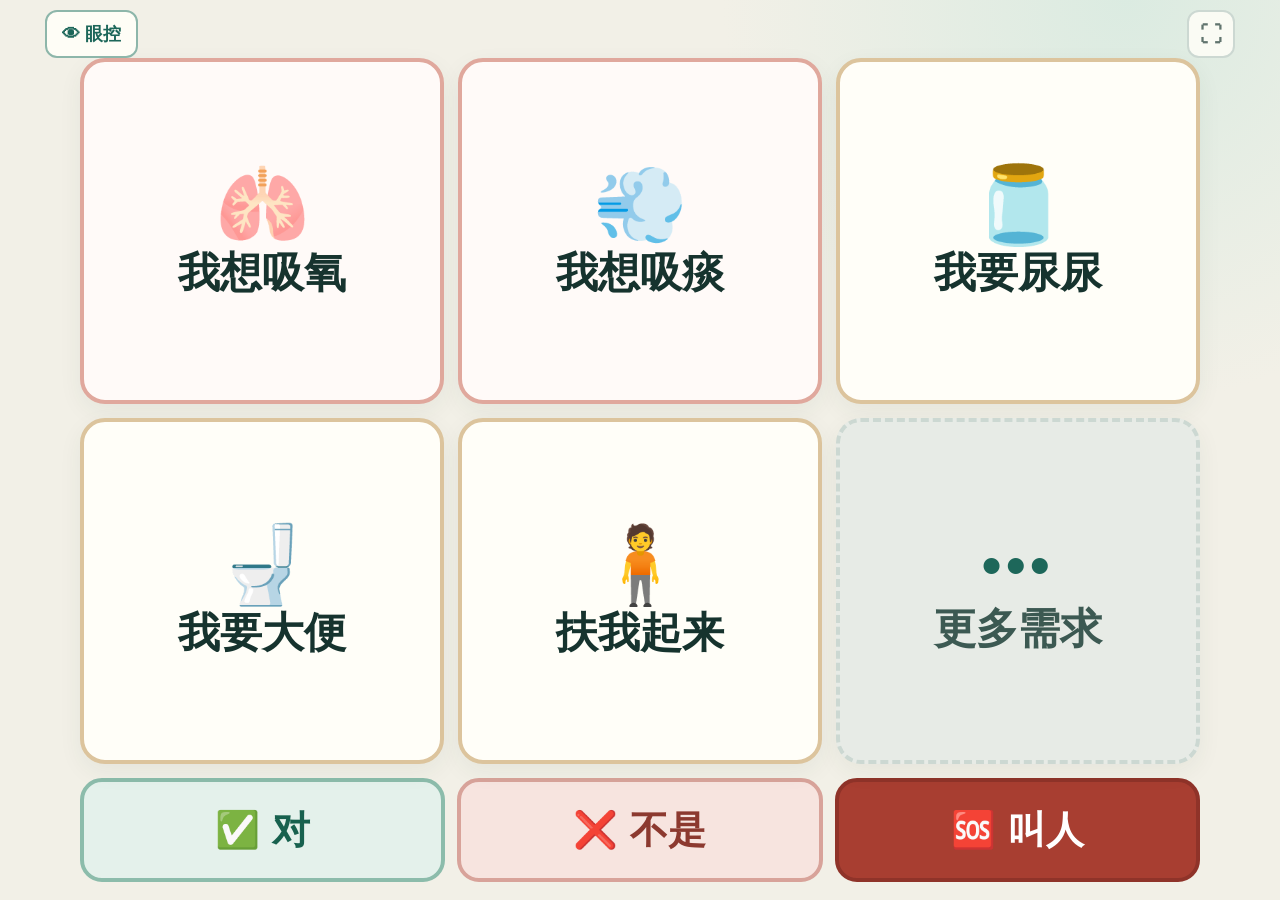
==== index.html @ ef8bb3d9 "Simplify full-site gaze and fill tablet pages" ====
<!doctype html>
<html lang="zh-CN">
  <head>
    <meta charset="UTF-8" />
    <meta name="viewport" content="width=device-width, initial-scale=1.0" />
    <meta name="theme-color" content="#1d675a" />
    <meta name="description" content="用大按钮帮助姥爷快速表达日常需求。" />
    <link rel="manifest" href="/manifest.webmanifest" />
    <link rel="icon" href="/favicon.svg" />
    <link rel="apple-touch-icon" href="/app-icon-192.png" />
    <title>姥爷沟通</title>
    <script type="module" crossorigin src="/assets/index-GemUg3LB.js"></script>
    <link rel="stylesheet" crossorigin href="/assets/index-DrWS9DlY.css">
  </head>
  <body>
    <div id="root"></div>
  </body>
</html>
---- assets/index-DrWS9DlY.css ----
/*! tailwindcss v4.2.1 | MIT License | https://tailwindcss.com */
@layer properties{@supports (((-webkit-hyphens:none)) and (not (margin-trim:inline))) or ((-moz-orient:inline) and (not (color:rgb(from red r g b)))){*,:before,:after,::backdrop{--tw-rotate-x:initial;--tw-rotate-y:initial;--tw-rotate-z:initial;--tw-skew-x:initial;--tw-skew-y:initial;--tw-border-style:solid;--tw-ordinal:initial;--tw-slashed-zero:initial;--tw-numeric-figure:initial;--tw-numeric-spacing:initial;--tw-numeric-fraction:initial;--tw-shadow:0 0 #0000;--tw-shadow-color:initial;--tw-shadow-alpha:100%;--tw-inset-shadow:0 0 #0000;--tw-inset-shadow-color:initial;--tw-inset-shadow-alpha:100%;--tw-ring-color:initial;--tw-ring-shadow:0 0 #0000;--tw-inset-ring-color:initial;--tw-inset-ring-shadow:0 0 #0000;--tw-ring-inset:initial;--tw-ring-offset-width:0px;--tw-ring-offset-color:#fff;--tw-ring-offset-shadow:0 0 #0000;--tw-outline-style:solid;--tw-blur:initial;--tw-brightness:initial;--tw-contrast:initial;--tw-grayscale:initial;--tw-hue-rotate:initial;--tw-invert:initial;--tw-opacity:initial;--tw-saturate:initial;--tw-sepia:initial;--tw-drop-shadow:initial;--tw-drop-shadow-color:initial;--tw-drop-shadow-alpha:100%;--tw-drop-shadow-size:initial;--tw-backdrop-blur:initial;--tw-backdrop-brightness:initial;--tw-backdrop-contrast:initial;--tw-backdrop-grayscale:initial;--tw-backdrop-hue-rotate:initial;--tw-backdrop-invert:initial;--tw-backdrop-opacity:initial;--tw-backdrop-saturate:initial;--tw-backdrop-sepia:initial;--tw-ease:initial}}}@layer theme{:root,:host{--font-sans:ui-sans-serif, system-ui, sans-serif, "Apple Color Emoji", "Segoe UI Emoji", "Segoe UI Symbol", "Noto Color Emoji";--font-mono:ui-monospace, SFMono-Regular, Menlo, Monaco, Consolas, "Liberation Mono", "Courier New", monospace;--color-white:#fff;--spacing:.25rem;--ease-in:cubic-bezier(.4, 0, 1, 1);--ease-out:cubic-bezier(0, 0, .2, 1);--ease-in-out:cubic-bezier(.4, 0, .2, 1);--default-transition-duration:.15s;--default-transition-timing-function:cubic-bezier(.4, 0, .2, 1);--default-font-family:var(--font-sans);--default-mono-font-family:var(--font-mono)}}@layer base{*,:after,:before,::backdrop{box-sizing:border-box;border:0 solid;margin:0;padding:0}::file-selector-button{box-sizing:border-box;border:0 solid;margin:0;padding:0}html,:host{-webkit-text-size-adjust:100%;tab-size:4;line-height:1.5;font-family:var(--default-font-family,ui-sans-serif, system-ui, sans-serif, "Apple Color Emoji", "Segoe UI Emoji", "Segoe UI Symbol", "Noto Color Emoji");font-feature-settings:var(--default-font-feature-settings,normal);font-variation-settings:var(--default-font-variation-settings,normal);-webkit-tap-highlight-color:transparent}hr{height:0;color:inherit;border-top-width:1px}abbr:where([title]){-webkit-text-decoration:underline dotted;text-decoration:underline dotted}h1,h2,h3,h4,h5,h6{font-size:inherit;font-weight:inherit}a{color:inherit;-webkit-text-decoration:inherit;-webkit-text-decoration:inherit;-webkit-text-decoration:inherit;-webkit-text-decoration:inherit;text-decoration:inherit}b,strong{font-weight:bolder}code,kbd,samp,pre{font-family:var(--default-mono-font-family,ui-monospace, SFMono-Regular, Menlo, Monaco, Consolas, "Liberation Mono", "Courier New", monospace);font-feature-settings:var(--default-mono-font-feature-settings,normal);font-variation-settings:var(--default-mono-font-variation-settings,normal);font-size:1em}small{font-size:80%}sub,sup{vertical-align:baseline;font-size:75%;line-height:0;position:relative}sub{bottom:-.25em}sup{top:-.5em}table{text-indent:0;border-color:inherit;border-collapse:collapse}:-moz-focusring{outline:auto}progress{vertical-align:baseline}summary{display:list-item}ol,ul,menu{list-style:none}img,svg,video,canvas,audio,iframe,embed,object{vertical-align:middle;display:block}img,video{max-width:100%;height:auto}button,input,select,optgroup,textarea{font:inherit;font-feature-settings:inherit;font-variation-settings:inherit;letter-spacing:inherit;color:inherit;opacity:1;background-color:#0000;border-radius:0}::file-selector-button{font:inherit;font-feature-settings:inherit;font-variation-settings:inherit;letter-spacing:inherit;color:inherit;opacity:1;background-color:#0000;border-radius:0}:where(select:is([multiple],[size])) optgroup{font-weight:bolder}:where(select:is([multiple],[size])) optgroup option{padding-inline-start:20px}::file-selector-button{margin-inline-end:4px}::placeholder{opacity:1}@supports (not ((-webkit-appearance:-apple-pay-button))) or (contain-intrinsic-size:1px){::placeholder{color:currentColor}@supports (color:color-mix(in lab, red, red)){::placeholder{color:color-mix(in oklab, currentcolor 50%, transparent)}}}textarea{resize:vertical}::-webkit-search-decoration{-webkit-appearance:none}::-webkit-date-and-time-value{min-height:1lh;text-align:inherit}::-webkit-datetime-edit{display:inline-flex}::-webkit-datetime-edit-fields-wrapper{padding:0}::-webkit-datetime-edit{padding-block:0}::-webkit-datetime-edit-year-field{padding-block:0}::-webkit-datetime-edit-month-field{padding-block:0}::-webkit-datetime-edit-day-field{padding-block:0}::-webkit-datetime-edit-hour-field{padding-block:0}::-webkit-datetime-edit-minute-field{padding-block:0}::-webkit-datetime-edit-second-field{padding-block:0}::-webkit-datetime-edit-millisecond-field{padding-block:0}::-webkit-datetime-edit-meridiem-field{padding-block:0}::-webkit-calendar-picker-indicator{line-height:1}:-moz-ui-invalid{box-shadow:none}button,input:where([type=button],[type=reset],[type=submit]){appearance:button}::file-selector-button{appearance:button}::-webkit-inner-spin-button{height:auto}::-webkit-outer-spin-button{height:auto}[hidden]:where(:not([hidden=until-found])){display:none!important}}@layer components;@layer utilities{.\@container{container-type:inline-size}.collapse{visibility:collapse}.invisible{visibility:hidden}.visible{visibility:visible}.absolute{position:absolute}.fixed{position:fixed}.relative{position:relative}.static{position:static}.sticky{position:sticky}.-start{inset-inline-start:calc(var(--spacing) * -1)}.start{inset-inline-start:var(--spacing)}.start\!{inset-inline-start:var(--spacing)!important}.-end{inset-inline-end:calc(var(--spacing) * -1)}.end{inset-inline-end:var(--spacing)}.end\!{inset-inline-end:var(--spacing)!important}.isolate{isolation:isolate}.isolate\!{isolation:isolate!important}.z-5{z-index:5}.container{width:100%}@media (width>=40rem){.container{max-width:40rem}}@media (width>=48rem){.container{max-width:48rem}}@media (width>=64rem){.container{max-width:64rem}}@media (width>=80rem){.container{max-width:80rem}}@media (width>=96rem){.container{max-width:96rem}}.m-1{margin:calc(var(--spacing) * 1)}.m-4{margin:calc(var(--spacing) * 4)}.m-9{margin:calc(var(--spacing) * 9)}.\!flex{display:flex!important}.block{display:block}.block\!{display:block!important}.contents{display:contents}.flex{display:flex}.flow-root{display:flow-root}.grid{display:grid}.hidden{display:none}.inline{display:inline}.inline\!{display:inline!important}.inline-block{display:inline-block}.inline-flex{display:inline-flex}.inline-grid{display:inline-grid}.inline-table{display:inline-table}.list-item{display:list-item}.table{display:table}.table\!{display:table!important}.table-caption{display:table-caption}.table-cell{display:table-cell}.table-column{display:table-column}.table-column-group{display:table-column-group}.table-footer-group{display:table-footer-group}.table-header-group{display:table-header-group}.table-row{display:table-row}.table-row-group{display:table-row-group}.h-2{height:calc(var(--spacing) * 2)}.h-3{height:calc(var(--spacing) * 3)}.h-4{height:calc(var(--spacing) * 4)}.h-6{height:calc(var(--spacing) * 6)}.h-8{height:calc(var(--spacing) * 8)}.h-min{height:min-content}.w-5{width:calc(var(--spacing) * 5)}.flex-shrink,.shrink{flex-shrink:1}.flex-grow,.grow{flex-grow:1}.border-collapse{border-collapse:collapse}.transform{transform:var(--tw-rotate-x,) var(--tw-rotate-y,) var(--tw-rotate-z,) var(--tw-skew-x,) var(--tw-skew-y,)}.transform\!{transform:var(--tw-rotate-x,) var(--tw-rotate-y,) var(--tw-rotate-z,) var(--tw-skew-x,) var(--tw-skew-y,)!important}.resize{resize:both}.flex-wrap{flex-wrap:wrap}.self-end{align-self:flex-end}.self-start{align-self:flex-start}.truncate{text-overflow:ellipsis;white-space:nowrap;overflow:hidden}.rounded{border-radius:.25rem}.border{border-style:var(--tw-border-style);border-width:1px}.bg-white{background-color:var(--color-white)}.mask-repeat{-webkit-mask-repeat:repeat;mask-repeat:repeat}.p-0{padding:calc(var(--spacing) * 0)}.p-1{padding:calc(var(--spacing) * 1)}.p-2{padding:calc(var(--spacing) * 2)}.p-3{padding:calc(var(--spacing) * 3)}.p-4{padding:calc(var(--spacing) * 4)}.p-5{padding:calc(var(--spacing) * 5)}.p-6{padding:calc(var(--spacing) * 6)}.p-9{padding:calc(var(--spacing) * 9)}.p-42{padding:calc(var(--spacing) * 42)}.text-wrap{text-wrap:wrap}.break-all{word-break:break-all}.capitalize{text-transform:capitalize}.lowercase{text-transform:lowercase}.uppercase{text-transform:uppercase}.italic{font-style:italic}.diagonal-fractions{--tw-numeric-fraction:diagonal-fractions;font-variant-numeric:var(--tw-ordinal,) var(--tw-slashed-zero,) var(--tw-numeric-figure,) var(--tw-numeric-spacing,) var(--tw-numeric-fraction,)}.lining-nums{--tw-numeric-figure:lining-nums;font-variant-numeric:var(--tw-ordinal,) var(--tw-slashed-zero,) var(--tw-numeric-figure,) var(--tw-numeric-spacing,) var(--tw-numeric-fraction,)}.oldstyle-nums{--tw-numeric-figure:oldstyle-nums;font-variant-numeric:var(--tw-ordinal,) var(--tw-slashed-zero,) var(--tw-numeric-figure,) var(--tw-numeric-spacing,) var(--tw-numeric-fraction,)}.ordinal{--tw-ordinal:ordinal;font-variant-numeric:var(--tw-ordinal,) var(--tw-slashed-zero,) var(--tw-numeric-figure,) var(--tw-numeric-spacing,) var(--tw-numeric-fraction,)}.proportional-nums{--tw-numeric-spacing:proportional-nums;font-variant-numeric:var(--tw-ordinal,) var(--tw-slashed-zero,) var(--tw-numeric-figure,) var(--tw-numeric-spacing,) var(--tw-numeric-fraction,)}.slashed-zero{--tw-slashed-zero:slashed-zero;font-variant-numeric:var(--tw-ordinal,) var(--tw-slashed-zero,) var(--tw-numeric-figure,) var(--tw-numeric-spacing,) var(--tw-numeric-fraction,)}.stacked-fractions{--tw-numeric-fraction:stacked-fractions;font-variant-numeric:var(--tw-ordinal,) var(--tw-slashed-zero,) var(--tw-numeric-figure,) var(--tw-numeric-spacing,) var(--tw-numeric-fraction,)}.tabular-nums{--tw-numeric-spacing:tabular-nums;font-variant-numeric:var(--tw-ordinal,) var(--tw-slashed-zero,) var(--tw-numeric-figure,) var(--tw-numeric-spacing,) var(--tw-numeric-fraction,)}.line-through{text-decoration-line:line-through}.overline{text-decoration-line:overline}.underline{text-decoration-line:underline}.antialiased{-webkit-font-smoothing:antialiased;-moz-osx-font-smoothing:grayscale}.subpixel-antialiased{-webkit-font-smoothing:auto;-moz-osx-font-smoothing:auto}.shadow{--tw-shadow:0 1px 3px 0 var(--tw-shadow-color,#0000001a), 0 1px 2px -1px var(--tw-shadow-color,#0000001a);box-shadow:var(--tw-inset-shadow), var(--tw-inset-ring-shadow), var(--tw-ring-offset-shadow), var(--tw-ring-shadow), var(--tw-shadow)}.ring{--tw-ring-shadow:var(--tw-ring-inset,) 0 0 0 calc(1px + var(--tw-ring-offset-width)) var(--tw-ring-color,currentcolor);box-shadow:var(--tw-inset-shadow), var(--tw-inset-ring-shadow), var(--tw-ring-offset-shadow), var(--tw-ring-shadow), var(--tw-shadow)}.outline{outline-style:var(--tw-outline-style);outline-width:1px}.blur{--tw-blur:blur(8px);filter:var(--tw-blur,) var(--tw-brightness,) var(--tw-contrast,) var(--tw-grayscale,) var(--tw-hue-rotate,) var(--tw-invert,) var(--tw-saturate,) var(--tw-sepia,) var(--tw-drop-shadow,)}.drop-shadow{--tw-drop-shadow-size:drop-shadow(0 1px 2px var(--tw-drop-shadow-color,#0000001a)) drop-shadow(0 1px 1px var(--tw-drop-shadow-color,#0000000f));--tw-drop-shadow:drop-shadow(0 1px 2px #0000001a) drop-shadow(0 1px 1px #0000000f);filter:var(--tw-blur,) var(--tw-brightness,) var(--tw-contrast,) var(--tw-grayscale,) var(--tw-hue-rotate,) var(--tw-invert,) var(--tw-saturate,) var(--tw-sepia,) var(--tw-drop-shadow,)}.grayscale{--tw-grayscale:grayscale(100%);filter:var(--tw-blur,) var(--tw-brightness,) var(--tw-contrast,) var(--tw-grayscale,) var(--tw-hue-rotate,) var(--tw-invert,) var(--tw-saturate,) var(--tw-sepia,) var(--tw-drop-shadow,)}.invert{--tw-invert:invert(100%);filter:var(--tw-blur,) var(--tw-brightness,) var(--tw-contrast,) var(--tw-grayscale,) var(--tw-hue-rotate,) var(--tw-invert,) var(--tw-saturate,) var(--tw-sepia,) var(--tw-drop-shadow,)}.sepia{--tw-sepia:sepia(100%);filter:var(--tw-blur,) var(--tw-brightness,) var(--tw-contrast,) var(--tw-grayscale,) var(--tw-hue-rotate,) var(--tw-invert,) var(--tw-saturate,) var(--tw-sepia,) var(--tw-drop-shadow,)}.\!filter{filter:var(--tw-blur,) var(--tw-brightness,) var(--tw-contrast,) var(--tw-grayscale,) var(--tw-hue-rotate,) var(--tw-invert,) var(--tw-saturate,) var(--tw-sepia,) var(--tw-drop-shadow,)!important}.filter{filter:var(--tw-blur,) var(--tw-brightness,) var(--tw-contrast,) var(--tw-grayscale,) var(--tw-hue-rotate,) var(--tw-invert,) var(--tw-saturate,) var(--tw-sepia,) var(--tw-drop-shadow,)}.filter\!{filter:var(--tw-blur,) var(--tw-brightness,) var(--tw-contrast,) var(--tw-grayscale,) var(--tw-hue-rotate,) var(--tw-invert,) var(--tw-saturate,) var(--tw-sepia,) var(--tw-drop-shadow,)!important}.backdrop-filter{-webkit-backdrop-filter:var(--tw-backdrop-blur,) var(--tw-backdrop-brightness,) var(--tw-backdrop-contrast,) var(--tw-backdrop-grayscale,) var(--tw-backdrop-hue-rotate,) var(--tw-backdrop-invert,) var(--tw-backdrop-opacity,) var(--tw-backdrop-saturate,) var(--tw-backdrop-sepia,);backdrop-filter:var(--tw-backdrop-blur,) var(--tw-backdrop-brightness,) var(--tw-backdrop-contrast,) var(--tw-backdrop-grayscale,) var(--tw-backdrop-hue-rotate,) var(--tw-backdrop-invert,) var(--tw-backdrop-opacity,) var(--tw-backdrop-saturate,) var(--tw-backdrop-sepia,)}.transition{transition-property:color,background-color,border-color,outline-color,text-decoration-color,fill,stroke,--tw-gradient-from,--tw-gradient-via,--tw-gradient-to,opacity,box-shadow,transform,translate,scale,rotate,filter,-webkit-backdrop-filter,backdrop-filter,display,content-visibility,overlay,pointer-events;transition-timing-function:var(--tw-ease,var(--default-transition-timing-function));transition-duration:var(--tw-duration,var(--default-transition-duration))}.ease-in{--tw-ease:var(--ease-in);transition-timing-function:var(--ease-in)}.ease-in-out{--tw-ease:var(--ease-in-out);transition-timing-function:var(--ease-in-out)}.ease-out{--tw-ease:var(--ease-out);transition-timing-function:var(--ease-out)}.will-change-transform{will-change:transform}.\[area\:\%dx\%d\]{area:%dx%d}.\[arq\:�\]{arq:�}.\[channels\:�\]{channels:�}.\[code\:�\]{code:�}.\[crc\:\%u\]{crc:%u}.\[ip\:port_cnt_gap_timeout_pktsize\]{ip:port cnt gap timeout pktsize}.\[type\:�\]{type:�}.\[uid\:�\]{uid:�}.\[value\:�\]{value:�}}:root{--ink:#16332e;--muted:#65756f;--paper:#f2f0e7;--card:#fffef8;--line:#ccd8d2;--green:#1d675a;--green-dark:#123f38;--green-soft:#dcece5;--red:#a83e31}*{box-sizing:border-box}html{background:var(--paper);min-height:100%}body{min-height:100%;color:var(--ink);background:var(--paper);margin:0;font-family:Arial,PingFang SC,Microsoft YaHei,sans-serif}button{font:inherit;color:inherit;cursor:pointer;-webkit-tap-highlight-color:transparent;touch-action:manipulation}button:focus-visible{outline-offset:4px;outline:6px solid #f0b83e}.communicator-shell{min-height:100dvh;padding:58px clamp(14px,3.5vw,46px) max(18px,env(safe-area-inset-bottom));background:radial-gradient(circle at 88% 0%, #d6eae0d1, transparent 28%), var(--paper);position:relative}.communicator-shell.home-view{flex-direction:column;height:100dvh;min-height:0;display:flex;overflow:hidden}.fullscreen-control{z-index:5;border:2px solid var(--line);color:#61746e;background:#fffef8d6;border-radius:12px;width:48px;height:48px;padding:0;font-size:22px;font-weight:900;position:absolute;top:10px;right:clamp(14px,3.5vw,46px)}.eye-control{z-index:5;min-height:48px;color:var(--green);background:#fffef8eb;border:2px solid #8db6aa;border-radius:12px;padding:0 15px;font-size:18px;font-weight:900;position:absolute;top:10px;left:clamp(14px,3.5vw,46px)}.eye-chooser{z-index:75;color:#fff;background:#051814e6;place-items:center;padding:18px;display:grid;position:fixed;inset:0}.eye-chooser-card{background:#102d29;border:3px solid #82a79f;border-radius:28px;width:min(920px,96vw);padding:clamp(18px,3vw,32px)}.eye-chooser-card header{justify-content:space-between;align-items:center;gap:14px;display:flex}.eye-chooser-card h2{margin:0;font-size:clamp(28px,4vw,42px)}.eye-chooser-card header button{color:#173c35;background:#fff;border:2px solid #fff;border-radius:15px;min-height:56px;padding:0 22px;font-weight:900}.eye-engine-grid{grid-template-columns:repeat(3,minmax(0,1fr));gap:14px;margin-top:22px;display:grid}.eye-engine-grid button{color:#16332e;background:#f7f6ef;border:4px solid #82a79f;border-radius:23px;flex-direction:column;justify-content:center;align-items:center;gap:12px;min-height:180px;padding:18px;display:flex}.eye-engine-grid button.recommended{background:#fff8da;border-color:#f3c246}.eye-engine-grid strong{font-size:clamp(24px,3vw,34px)}.eye-engine-grid span{color:#526961;font-size:17px;font-weight:800}.eye-chooser-card p{text-align:center;margin:18px 0 0;font-weight:800}.home-grid{grid-template-rows:repeat(3,minmax(170px,1fr));grid-template-columns:repeat(2,minmax(0,1fr));gap:14px;max-width:1120px;margin:0 auto;display:grid}.home-view .home-grid{flex:auto;grid-template-rows:repeat(3,minmax(0,1fr));width:100%;min-height:0}.home-view .quick-answers{flex:none;width:100%}.home-view .intent-card{min-height:0}.intent-card{border:4px solid var(--line);background:var(--card);border-radius:25px;flex-direction:column;justify-content:center;align-items:center;gap:7px;min-height:170px;padding:17px;transition:transform 80ms,border-color .14s,background .14s;display:flex;position:relative;overflow:hidden;box-shadow:0 8px 24px #1f3d350f}.intent-card:active{transform:scale(.982)}.intent-card strong{font-size:clamp(28px,4.5vw,42px);line-height:1.08}.intent-picture{place-items:center;min-height:68px;font-size:clamp(52px,8vw,76px);line-height:1;display:grid}.intent-card.urgent{background:#fffaf8;border-color:#e0a89d}.intent-card.warm{border-color:#dcc49d}.intent-card.cool{border-color:#aacbd7}.intent-card.more-card{color:#3c5952;background:#e7ebe6;border-style:dashed}.more-card .intent-picture{color:var(--green);letter-spacing:.08em;font-size:56px;font-weight:900}.quick-answers{grid-template-columns:repeat(3,minmax(0,1fr));gap:12px;max-width:1120px;margin:14px auto 0;display:grid}.quick{background:var(--card);border:4px solid;border-radius:22px;justify-content:center;align-items:center;gap:12px;min-height:104px;display:flex}.quick span{font-size:36px}.quick strong{font-size:clamp(28px,3.8vw,38px)}.quick.yes{color:#17614e;background:#e4f1eb;border-color:#8cbcab}.quick.no{color:#8c392f;background:#f7e4df;border-color:#d8a39a}.quick.help{color:#fff;background:var(--red);border-color:#8f3329}.more-view{max-width:1120px;margin:18px auto 0}.hierarchy-header{align-items:center;gap:18px;min-height:60px;margin-bottom:16px;padding-right:48px;display:flex}.hierarchy-header button{min-height:68px;color:var(--green);background:var(--card);border:3px solid #8db6aa;border-radius:17px;padding:0 22px;font-size:22px;font-weight:900}.hierarchy-nav{gap:9px;display:flex}.hierarchy-header h1{letter-spacing:-.04em;margin:0;font-size:clamp(34px,5vw,52px)}.category-grid{grid-template-columns:repeat(2,minmax(0,1fr));gap:14px;display:grid}.category-card{border:4px solid var(--line);background:var(--card);border-radius:24px;flex-direction:column;justify-content:center;align-items:center;gap:8px;min-height:175px;padding:18px;display:flex}.category-card>span{font-size:clamp(48px,7vw,68px);line-height:1}.category-card strong{font-size:clamp(25px,4vw,36px)}.directory-grid{grid-template-columns:repeat(3,minmax(0,1fr));gap:12px;display:grid}.intent-card.compact{min-height:158px;padding:14px}.intent-card.compact .intent-picture{min-height:54px;font-size:48px}.intent-card.compact strong{font-size:clamp(20px,2.7vw,28px)}.expression-screen{z-index:50;color:#fff;background:#123f38;flex-direction:column;justify-content:space-between;align-items:center;padding:clamp(22px,5vw,64px);display:flex;position:fixed;inset:0}.expression-screen.urgent{background:#842f26}.expression-screen.cool{background:#245b70}.expression-screen.warm{background:#714b1c}.expression-screen.yes{background:#145c49}.expression-screen.no{background:#813229}.expression-content{text-align:center;flex-direction:column;flex:1;justify-content:center;align-items:center;width:100%;display:flex}.expression-picture{margin:2vh 0;font-size:clamp(100px,23vh,210px);line-height:1}.expression-content h2{letter-spacing:-.045em;max-width:1100px;margin:0;font-size:clamp(52px,9vw,112px);line-height:1.06}.expression-actions{grid-template-columns:1fr 1fr;gap:12px;width:100%;max-width:900px;display:grid}.expression-actions button{border:3px solid #fff;border-radius:20px;min-height:80px;font-size:clamp(20px,2.8vw,31px);font-weight:900}.repeat-speech{color:#155243;background:#fff}.return-from-expression{color:#422d08;background:#f2c44f;border-color:#f2c44f!important}.eye-screen{z-index:80;color:#fff;background:#102d29;min-height:100dvh;padding:64px 18px 18px;position:fixed;inset:0;overflow:hidden}.eye-header{z-index:10;justify-content:space-between;align-items:center;gap:12px;display:flex;position:absolute;top:10px;left:18px;right:18px}.eye-header>div{align-items:center;gap:12px;display:flex}.eye-header strong{font-size:23px}.eye-header button{color:#173c35;background:#fff;border:2px solid #fff;border-radius:13px;min-height:46px;padding:0 16px;font-weight:900}.eye-header-actions{gap:8px;display:flex}.face-status{color:#ffe5df;background:#7c342d;border-radius:999px;padding:5px 10px;font-size:14px;font-weight:900}.face-status.found{color:#123f38;background:#bfe9d7}.eye-camera{z-index:2;object-fit:cover;background:#071a17;border:3px solid #ffffffdb;border-radius:14px;width:128px;height:84px;position:absolute;top:68px;left:50%;transform:translate(-50%)scaleX(-1)}.eye-message{z-index:3;text-align:center;color:#fff;background:#041411d6;border-radius:999px;max-width:72vw;padding:7px 14px;font-size:16px;font-weight:900;position:absolute;top:158px;left:50%;transform:translate(-50%)}.eye-message.announcement{background:#123f38;border:3px solid #f2c44f;border-radius:18px;max-width:86vw;padding:10px 22px;font-size:clamp(24px,3.6vw,38px)}.eye-zones{grid-template-rows:repeat(2,minmax(0,1fr));grid-template-columns:repeat(2,minmax(0,1fr));gap:14px;height:100%;display:grid;position:relative}.eye-horizontal .eye-zones{grid-template-rows:minmax(0,1fr);grid-template-columns:repeat(4,minmax(0,1fr))}.eye-horizontal .eye-zone>strong{text-align:center;max-width:100%;font-size:clamp(22px,2.7vw,34px)}.eye-stable.eye-grid-3 .eye-zones{grid-template-rows:repeat(3,minmax(0,1fr));grid-template-columns:repeat(3,minmax(0,1fr));gap:9px}.eye-stable.eye-grid-3 .eye-zone{border-radius:19px}.eye-stable.eye-grid-3 .eye-zone>span{font-size:clamp(30px,5.5vh,48px)}.eye-stable.eye-grid-3 .eye-zone>strong{text-align:center;font-size:clamp(20px,2.5vw,30px)}.eye-zone{color:#16332e;background:#f7f6ef;border:4px solid #82a79f;border-radius:26px;flex-direction:column;justify-content:center;align-items:center;gap:6px;transition:opacity .15s,border-color .15s,box-shadow .15s;display:flex;position:relative;overflow:hidden}.eye-zone>span{font-size:clamp(44px,7vh,70px);line-height:1}.eye-zone>strong{font-size:clamp(25px,4vw,42px)}.eye-zone.dimmed{opacity:.3}.eye-zone.calibrating{border-color:#f3c246;box-shadow:inset 0 0 0 7px #f3c24657}.eye-zone.focused{border-color:#4ce0ad;box-shadow:inset 0 0 0 8px #4ce0ad57}.eye-zone.disabled{opacity:.38}.eye-target{background:#173c35;border:7px solid #f3c246;border-radius:50%;width:34px;height:34px;position:absolute;top:50%;left:50%;transform:translate(-50%,-50%);box-shadow:0 0 0 7px #ffffffe6}.eye-cursor{z-index:6;pointer-events:none;background:#16d99a;border:7px solid #fff;border-radius:50%;width:38px;height:38px;transition:left 40ms linear,top 40ms linear;position:absolute;transform:translate(-50%,-50%);box-shadow:0 3px 16px #00000080}.eye-progress{background:#cbd8d2;border-radius:999px;height:11px;position:absolute;bottom:14px;left:16px;right:16px;overflow:hidden}.eye-progress i{border-radius:inherit;background:#1c8b70;height:100%;transition:width 60ms linear;display:block}.eye-start-panel{z-index:4;text-align:center;background:#051814bd;flex-direction:column;justify-content:center;align-items:center;gap:14px;padding:24px;display:flex;position:absolute;inset:0}.eye-start{color:#123f38;background:#f2c44f;border:4px solid #fff;border-radius:24px;min-width:min(420px,80vw);min-height:92px;font-size:34px;font-weight:900}.eye-start-panel small{max-width:650px;font-size:16px;line-height:1.5}.eye-loading{z-index:4;background:#051814c7;place-items:center;font-size:30px;font-weight:900;display:grid;position:absolute;inset:0}.lab-calibration{z-index:1;pointer-events:none;background:#05181461;position:absolute;inset:0}.phase-calibrating .eye-zones{opacity:.58}.lab-calibration>strong{background:#0000008f;border-radius:999px;padding:7px 14px;position:absolute;bottom:20px;left:50%;transform:translate(-50%)}.lab-target{z-index:2;background:#f3c246;border:8px solid #fff;border-radius:50%;width:58px;height:58px;position:absolute;overflow:hidden;transform:translate(-50%,-50%);box-shadow:0 4px 24px #0000008c}.lab-target i{transform-origin:0;background:#16d99a;height:11px;position:absolute;bottom:0;left:0;right:0}.webgazer-placeholder{display:none}#webgazerVideoContainer{background:#071a17;border:3px solid #ffffffdb;border-radius:14px;transform:translate(-50%);z-index:6!important;width:128px!important;height:84px!important;top:68px!important;left:50%!important;overflow:hidden!important}#webgazerVideoFeed,#webgazerVideoCanvas,#webgazerFaceOverlay,#webgazerFaceFeedbackBox{object-fit:cover!important;width:128px!important;height:84px!important}.eye-experimental .eye-zone{cursor:pointer}.eye-experimental.eye-grid-3 .eye-zones{grid-template-rows:repeat(3,minmax(0,1fr));grid-template-columns:repeat(3,minmax(0,1fr));gap:9px}.eye-experimental.eye-grid-3 .eye-zone{border-radius:19px}.eye-experimental.eye-grid-3 .eye-zone>span{font-size:clamp(30px,5.5vh,48px)}.eye-experimental.eye-grid-3 .eye-zone>strong{text-align:center;font-size:clamp(20px,2.5vw,30px)}@media (width>=900px){.communicator-shell{height:100vh;overflow:auto}.category-grid{grid-template-columns:repeat(4,minmax(0,1fr))}}@media (orientation:landscape) and (width>=700px),(width>=900px){.home-view .home-grid{grid-template-rows:repeat(2,minmax(0,1fr));grid-template-columns:repeat(3,minmax(0,1fr))}}@media (orientation:landscape) and (width>=700px){.communicator-shell.more-shell{flex-direction:column;height:100dvh;min-height:0;display:flex;overflow:hidden}.more-shell .more-view{flex-direction:column;flex:auto;width:100%;min-height:0;display:flex}.more-shell .category-grid,.more-shell .directory-grid{flex:auto;grid-auto-rows:minmax(0,1fr);min-height:0}.more-shell .category-card,.more-shell .intent-card.compact{min-height:0}}@media (width<=720px){.communicator-shell{padding:54px 10px 22px}.fullscreen-control{top:7px;right:10px}.eye-control{top:7px;left:10px}.home-grid{grid-template-rows:repeat(3,minmax(128px,1fr));gap:9px}.intent-card{border-width:3px;border-radius:18px;min-height:128px;padding:10px}.intent-picture{min-height:47px;font-size:43px}.intent-card strong{font-size:clamp(23px,7vw,31px)}.more-card .intent-picture{font-size:41px}.quick-answers{gap:7px;margin-top:9px}.quick{border-radius:18px;gap:7px;min-height:84px}.quick span{font-size:28px}.quick strong{font-size:27px}.more-view{margin-top:0}.hierarchy-header{gap:10px;min-height:48px;margin-bottom:10px;padding-right:42px}.hierarchy-header button{min-height:62px;padding:0 16px;font-size:19px}.hierarchy-nav{gap:6px}.hierarchy-header h1{font-size:30px}.category-grid{gap:9px}.category-card{border-width:3px;border-radius:18px;min-height:132px;padding:10px}.category-card>span{font-size:42px}.category-card strong{font-size:23px}.directory-grid{grid-template-columns:repeat(2,minmax(0,1fr));gap:9px}.intent-card.compact{min-height:130px}.intent-card.compact .intent-picture{min-height:44px;font-size:40px}.intent-card.compact strong{font-size:clamp(20px,5.8vw,26px)}.expression-screen{padding:18px 11px}.expression-picture{font-size:min(30vw,125px)}.expression-content h2{font-size:clamp(44px,13vw,68px)}.expression-actions{gap:8px}.expression-actions button{border-radius:15px;min-height:62px;font-size:18px}.eye-engine-grid{grid-template-columns:1fr;gap:9px}.eye-engine-grid button{min-height:105px}}@media (orientation:landscape) and (height<=620px){.eye-chooser-card{padding:14px 20px}.eye-chooser-card h2{font-size:28px}.eye-engine-grid{grid-template-columns:repeat(3,minmax(0,1fr));gap:9px;margin-top:12px}.eye-engine-grid button{min-height:130px;padding:10px}.eye-engine-grid strong{font-size:22px}.eye-engine-grid span{font-size:14px}.eye-chooser-card p{margin-top:10px;font-size:14px}.quick{min-height:92px}.hierarchy-header button{min-height:60px}.eye-screen{padding:58px 12px 12px}.eye-header{top:6px;left:12px;right:12px}.eye-header button{min-height:44px;padding:0 12px}.eye-camera{width:104px;height:68px;top:58px}#webgazerVideoContainer{width:104px!important;height:68px!important;top:58px!important}#webgazerVideoFeed,#webgazerVideoCanvas,#webgazerFaceOverlay,#webgazerFaceFeedbackBox{width:104px!important;height:68px!important}.eye-message{font-size:14px;top:130px}.eye-zones{gap:9px}.eye-horizontal .eye-zone>strong{font-size:clamp(20px,3.1vw,28px)}.eye-zone{border-radius:19px}.eye-zone>span{font-size:clamp(34px,8vh,50px)}.eye-progress{height:8px;bottom:9px}}@media (prefers-reduced-motion:reduce){.intent-card{transition:none}}@property --tw-rotate-x{syntax:"*";inherits:false}@property --tw-rotate-y{syntax:"*";inherits:false}@property --tw-rotate-z{syntax:"*";inherits:false}@property --tw-skew-x{syntax:"*";inherits:false}@property --tw-skew-y{syntax:"*";inherits:false}@property --tw-border-style{syntax:"*";inherits:false;initial-value:solid}@property --tw-ordinal{syntax:"*";inherits:false}@property --tw-slashed-zero{syntax:"*";inherits:false}@property --tw-numeric-figure{syntax:"*";inherits:false}@property --tw-numeric-spacing{syntax:"*";inherits:false}@property --tw-numeric-fraction{syntax:"*";inherits:false}@property --tw-shadow{syntax:"*";inherits:false;initial-value:0 0 #0000}@property --tw-shadow-color{syntax:"*";inherits:false}@property --tw-shadow-alpha{syntax:"<percentage>";inherits:false;initial-value:100%}@property --tw-inset-shadow{syntax:"*";inherits:false;initial-value:0 0 #0000}@property --tw-inset-shadow-color{syntax:"*";inherits:false}@property --tw-inset-shadow-alpha{syntax:"<percentage>";inherits:false;initial-value:100%}@property --tw-ring-color{syntax:"*";inherits:false}@property --tw-ring-shadow{syntax:"*";inherits:false;initial-value:0 0 #0000}@property --tw-inset-ring-color{syntax:"*";inherits:false}@property --tw-inset-ring-shadow{syntax:"*";inherits:false;initial-value:0 0 #0000}@property --tw-ring-inset{syntax:"*";inherits:false}@property --tw-ring-offset-width{syntax:"<length>";inherits:false;initial-value:0}@property --tw-ring-offset-color{syntax:"*";inherits:false;initial-value:#fff}@property --tw-ring-offset-shadow{syntax:"*";inherits:false;initial-value:0 0 #0000}@property --tw-outline-style{syntax:"*";inherits:false;initial-value:solid}@property --tw-blur{syntax:"*";inherits:false}@property --tw-brightness{syntax:"*";inherits:false}@property --tw-contrast{syntax:"*";inherits:false}@property --tw-grayscale{syntax:"*";inherits:false}@property --tw-hue-rotate{syntax:"*";inherits:false}@property --tw-invert{syntax:"*";inherits:false}@property --tw-opacity{syntax:"*";inherits:false}@property --tw-saturate{syntax:"*";inherits:false}@property --tw-sepia{syntax:"*";inherits:false}@property --tw-drop-shadow{syntax:"*";inherits:false}@property --tw-drop-shadow-color{syntax:"*";inherits:false}@property --tw-drop-shadow-alpha{syntax:"<percentage>";inherits:false;initial-value:100%}@property --tw-drop-shadow-size{syntax:"*";inherits:false}@property --tw-backdrop-blur{syntax:"*";inherits:false}@property --tw-backdrop-brightness{syntax:"*";inherits:false}@property --tw-backdrop-contrast{syntax:"*";inherits:false}@property --tw-backdrop-grayscale{syntax:"*";inherits:false}@property --tw-backdrop-hue-rotate{syntax:"*";inherits:false}@property --tw-backdrop-invert{syntax:"*";inherits:false}@property --tw-backdrop-opacity{syntax:"*";inherits:false}@property --tw-backdrop-saturate{syntax:"*";inherits:false}@property --tw-backdrop-sepia{syntax:"*";inherits:false}@property --tw-ease{syntax:"*";inherits:false}
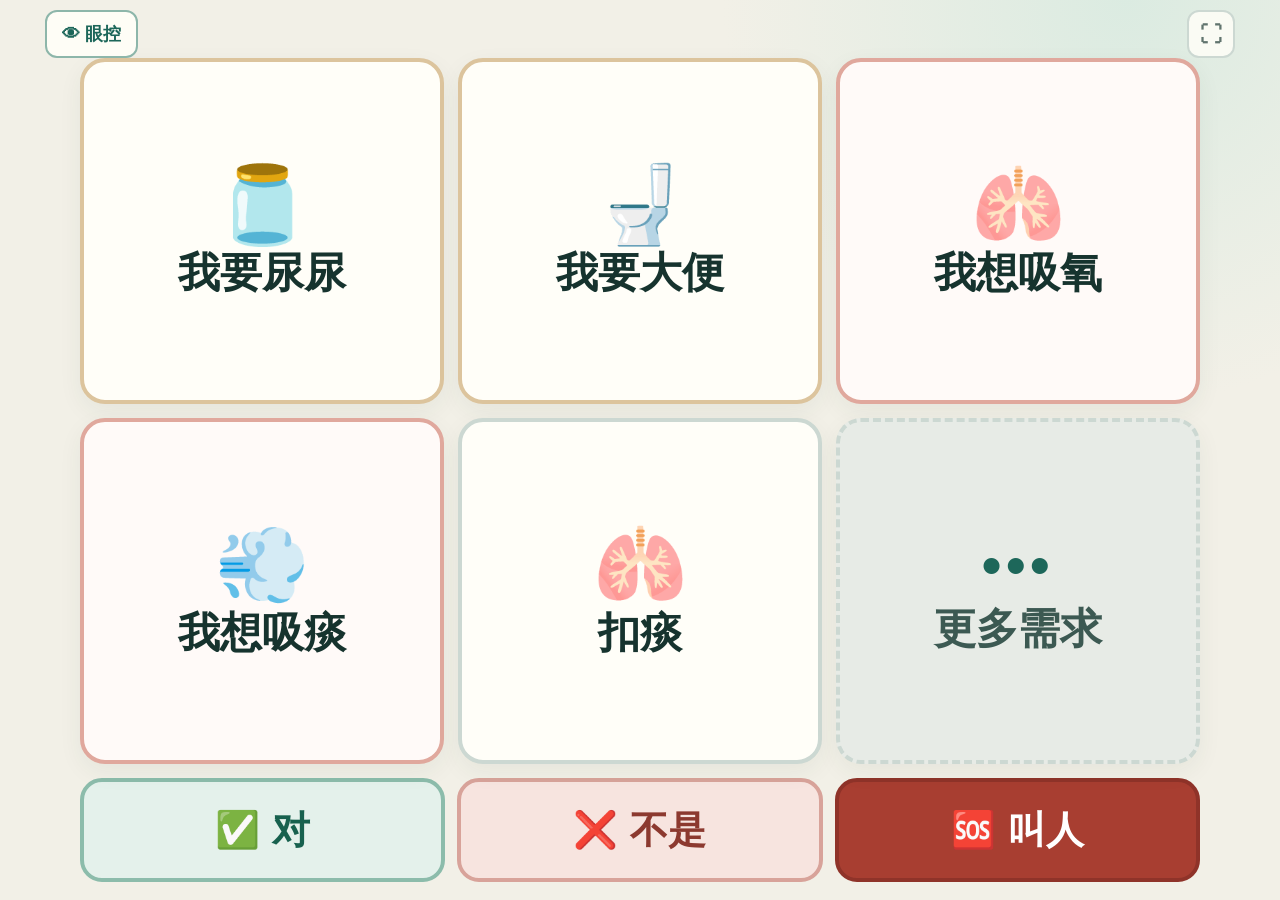
==== commit 6e30c238: "Prioritize common needs and add phlegm options" ====
--- a/index.html
+++ b/index.html
@@ -9,8 +9,8 @@
     <link rel="icon" href="/favicon.svg" />
     <link rel="apple-touch-icon" href="/app-icon-192.png" />
     <title>姥爷沟通</title>
-    <script type="module" crossorigin src="/assets/index-GemUg3LB.js"></script>
-    <link rel="stylesheet" crossorigin href="/assets/index-DrWS9DlY.css">
+    <script type="module" crossorigin src="/assets/index-DAnm1XNC.js"></script>
+    <link rel="stylesheet" crossorigin href="/assets/index-C_DIxkFl.css">
   </head>
   <body>
     <div id="root"></div>
--- a/assets/index-C_DIxkFl.css
+++ b/assets/index-C_DIxkFl.css
@@ -0,0 +1,2 @@
+/*! tailwindcss v4.2.1 | MIT License | https://tailwindcss.com */
+@layer properties{@supports (((-webkit-hyphens:none)) and (not (margin-trim:inline))) or ((-moz-orient:inline) and (not (color:rgb(from red r g b)))){*,:before,:after,::backdrop{--tw-rotate-x:initial;--tw-rotate-y:initial;--tw-rotate-z:initial;--tw-skew-x:initial;--tw-skew-y:initial;--tw-border-style:solid;--tw-ordinal:initial;--tw-slashed-zero:initial;--tw-numeric-figure:initial;--tw-numeric-spacing:initial;--tw-numeric-fraction:initial;--tw-shadow:0 0 #0000;--tw-shadow-color:initial;--tw-shadow-alpha:100%;--tw-inset-shadow:0 0 #0000;--tw-inset-shadow-color:initial;--tw-inset-shadow-alpha:100%;--tw-ring-color:initial;--tw-ring-shadow:0 0 #0000;--tw-inset-ring-color:initial;--tw-inset-ring-shadow:0 0 #0000;--tw-ring-inset:initial;--tw-ring-offset-width:0px;--tw-ring-offset-color:#fff;--tw-ring-offset-shadow:0 0 #0000;--tw-outline-style:solid;--tw-blur:initial;--tw-brightness:initial;--tw-contrast:initial;--tw-grayscale:initial;--tw-hue-rotate:initial;--tw-invert:initial;--tw-opacity:initial;--tw-saturate:initial;--tw-sepia:initial;--tw-drop-shadow:initial;--tw-drop-shadow-color:initial;--tw-drop-shadow-alpha:100%;--tw-drop-shadow-size:initial;--tw-backdrop-blur:initial;--tw-backdrop-brightness:initial;--tw-backdrop-contrast:initial;--tw-backdrop-grayscale:initial;--tw-backdrop-hue-rotate:initial;--tw-backdrop-invert:initial;--tw-backdrop-opacity:initial;--tw-backdrop-saturate:initial;--tw-backdrop-sepia:initial;--tw-ease:initial}}}@layer theme{:root,:host{--font-sans:ui-sans-serif, system-ui, sans-serif, "Apple Color Emoji", "Segoe UI Emoji", "Segoe UI Symbol", "Noto Color Emoji";--font-mono:ui-monospace, SFMono-Regular, Menlo, Monaco, Consolas, "Liberation Mono", "Courier New", monospace;--color-white:#fff;--spacing:.25rem;--ease-in:cubic-bezier(.4, 0, 1, 1);--ease-out:cubic-bezier(0, 0, .2, 1);--ease-in-out:cubic-bezier(.4, 0, .2, 1);--default-transition-duration:.15s;--default-transition-timing-function:cubic-bezier(.4, 0, .2, 1);--default-font-family:var(--font-sans);--default-mono-font-family:var(--font-mono)}}@layer base{*,:after,:before,::backdrop{box-sizing:border-box;border:0 solid;margin:0;padding:0}::file-selector-button{box-sizing:border-box;border:0 solid;margin:0;padding:0}html,:host{-webkit-text-size-adjust:100%;tab-size:4;line-height:1.5;font-family:var(--default-font-family,ui-sans-serif, system-ui, sans-serif, "Apple Color Emoji", "Segoe UI Emoji", "Segoe UI Symbol", "Noto Color Emoji");font-feature-settings:var(--default-font-feature-settings,normal);font-variation-settings:var(--default-font-variation-settings,normal);-webkit-tap-highlight-color:transparent}hr{height:0;color:inherit;border-top-width:1px}abbr:where([title]){-webkit-text-decoration:underline dotted;text-decoration:underline dotted}h1,h2,h3,h4,h5,h6{font-size:inherit;font-weight:inherit}a{color:inherit;-webkit-text-decoration:inherit;-webkit-text-decoration:inherit;-webkit-text-decoration:inherit;-webkit-text-decoration:inherit;text-decoration:inherit}b,strong{font-weight:bolder}code,kbd,samp,pre{font-family:var(--default-mono-font-family,ui-monospace, SFMono-Regular, Menlo, Monaco, Consolas, "Liberation Mono", "Courier New", monospace);font-feature-settings:var(--default-mono-font-feature-settings,normal);font-variation-settings:var(--default-mono-font-variation-settings,normal);font-size:1em}small{font-size:80%}sub,sup{vertical-align:baseline;font-size:75%;line-height:0;position:relative}sub{bottom:-.25em}sup{top:-.5em}table{text-indent:0;border-color:inherit;border-collapse:collapse}:-moz-focusring{outline:auto}progress{vertical-align:baseline}summary{display:list-item}ol,ul,menu{list-style:none}img,svg,video,canvas,audio,iframe,embed,object{vertical-align:middle;display:block}img,video{max-width:100%;height:auto}button,input,select,optgroup,textarea{font:inherit;font-feature-settings:inherit;font-variation-settings:inherit;letter-spacing:inherit;color:inherit;opacity:1;background-color:#0000;border-radius:0}::file-selector-button{font:inherit;font-feature-settings:inherit;font-variation-settings:inherit;letter-spacing:inherit;color:inherit;opacity:1;background-color:#0000;border-radius:0}:where(select:is([multiple],[size])) optgroup{font-weight:bolder}:where(select:is([multiple],[size])) optgroup option{padding-inline-start:20px}::file-selector-button{margin-inline-end:4px}::placeholder{opacity:1}@supports (not ((-webkit-appearance:-apple-pay-button))) or (contain-intrinsic-size:1px){::placeholder{color:currentColor}@supports (color:color-mix(in lab, red, red)){::placeholder{color:color-mix(in oklab, currentcolor 50%, transparent)}}}textarea{resize:vertical}::-webkit-search-decoration{-webkit-appearance:none}::-webkit-date-and-time-value{min-height:1lh;text-align:inherit}::-webkit-datetime-edit{display:inline-flex}::-webkit-datetime-edit-fields-wrapper{padding:0}::-webkit-datetime-edit{padding-block:0}::-webkit-datetime-edit-year-field{padding-block:0}::-webkit-datetime-edit-month-field{padding-block:0}::-webkit-datetime-edit-day-field{padding-block:0}::-webkit-datetime-edit-hour-field{padding-block:0}::-webkit-datetime-edit-minute-field{padding-block:0}::-webkit-datetime-edit-second-field{padding-block:0}::-webkit-datetime-edit-millisecond-field{padding-block:0}::-webkit-datetime-edit-meridiem-field{padding-block:0}::-webkit-calendar-picker-indicator{line-height:1}:-moz-ui-invalid{box-shadow:none}button,input:where([type=button],[type=reset],[type=submit]){appearance:button}::file-selector-button{appearance:button}::-webkit-inner-spin-button{height:auto}::-webkit-outer-spin-button{height:auto}[hidden]:where(:not([hidden=until-found])){display:none!important}}@layer components;@layer utilities{.\@container{container-type:inline-size}.collapse{visibility:collapse}.invisible{visibility:hidden}.visible{visibility:visible}.absolute{position:absolute}.fixed{position:fixed}.relative{position:relative}.static{position:static}.sticky{position:sticky}.-start{inset-inline-start:calc(var(--spacing) * -1)}.start{inset-inline-start:var(--spacing)}.start\!{inset-inline-start:var(--spacing)!important}.-end{inset-inline-end:calc(var(--spacing) * -1)}.end{inset-inline-end:var(--spacing)}.end\!{inset-inline-end:var(--spacing)!important}.isolate{isolation:isolate}.isolate\!{isolation:isolate!important}.z-5{z-index:5}.container{width:100%}@media (width>=40rem){.container{max-width:40rem}}@media (width>=48rem){.container{max-width:48rem}}@media (width>=64rem){.container{max-width:64rem}}@media (width>=80rem){.container{max-width:80rem}}@media (width>=96rem){.container{max-width:96rem}}.m-1{margin:calc(var(--spacing) * 1)}.m-4{margin:calc(var(--spacing) * 4)}.m-9{margin:calc(var(--spacing) * 9)}.\!flex{display:flex!important}.block{display:block}.block\!{display:block!important}.contents{display:contents}.flex{display:flex}.flow-root{display:flow-root}.grid{display:grid}.hidden{display:none}.inline{display:inline}.inline\!{display:inline!important}.inline-block{display:inline-block}.inline-flex{display:inline-flex}.inline-grid{display:inline-grid}.inline-table{display:inline-table}.list-item{display:list-item}.table{display:table}.table\!{display:table!important}.table-caption{display:table-caption}.table-cell{display:table-cell}.table-column{display:table-column}.table-column-group{display:table-column-group}.table-footer-group{display:table-footer-group}.table-header-group{display:table-header-group}.table-row{display:table-row}.table-row-group{display:table-row-group}.h-2{height:calc(var(--spacing) * 2)}.h-3{height:calc(var(--spacing) * 3)}.h-4{height:calc(var(--spacing) * 4)}.h-6{height:calc(var(--spacing) * 6)}.h-8{height:calc(var(--spacing) * 8)}.h-min{height:min-content}.w-5{width:calc(var(--spacing) * 5)}.flex-shrink,.shrink{flex-shrink:1}.flex-grow,.grow{flex-grow:1}.border-collapse{border-collapse:collapse}.transform{transform:var(--tw-rotate-x,) var(--tw-rotate-y,) var(--tw-rotate-z,) var(--tw-skew-x,) var(--tw-skew-y,)}.transform\!{transform:var(--tw-rotate-x,) var(--tw-rotate-y,) var(--tw-rotate-z,) var(--tw-skew-x,) var(--tw-skew-y,)!important}.resize{resize:both}.flex-wrap{flex-wrap:wrap}.self-end{align-self:flex-end}.self-start{align-self:flex-start}.truncate{text-overflow:ellipsis;white-space:nowrap;overflow:hidden}.rounded{border-radius:.25rem}.border{border-style:var(--tw-border-style);border-width:1px}.bg-white{background-color:var(--color-white)}.mask-repeat{-webkit-mask-repeat:repeat;mask-repeat:repeat}.p-0{padding:calc(var(--spacing) * 0)}.p-1{padding:calc(var(--spacing) * 1)}.p-2{padding:calc(var(--spacing) * 2)}.p-3{padding:calc(var(--spacing) * 3)}.p-4{padding:calc(var(--spacing) * 4)}.p-5{padding:calc(var(--spacing) * 5)}.p-6{padding:calc(var(--spacing) * 6)}.p-9{padding:calc(var(--spacing) * 9)}.p-42{padding:calc(var(--spacing) * 42)}.text-wrap{text-wrap:wrap}.break-all{word-break:break-all}.capitalize{text-transform:capitalize}.lowercase{text-transform:lowercase}.uppercase{text-transform:uppercase}.italic{font-style:italic}.diagonal-fractions{--tw-numeric-fraction:diagonal-fractions;font-variant-numeric:var(--tw-ordinal,) var(--tw-slashed-zero,) var(--tw-numeric-figure,) var(--tw-numeric-spacing,) var(--tw-numeric-fraction,)}.lining-nums{--tw-numeric-figure:lining-nums;font-variant-numeric:var(--tw-ordinal,) var(--tw-slashed-zero,) var(--tw-numeric-figure,) var(--tw-numeric-spacing,) var(--tw-numeric-fraction,)}.oldstyle-nums{--tw-numeric-figure:oldstyle-nums;font-variant-numeric:var(--tw-ordinal,) var(--tw-slashed-zero,) var(--tw-numeric-figure,) var(--tw-numeric-spacing,) var(--tw-numeric-fraction,)}.ordinal{--tw-ordinal:ordinal;font-variant-numeric:var(--tw-ordinal,) var(--tw-slashed-zero,) var(--tw-numeric-figure,) var(--tw-numeric-spacing,) var(--tw-numeric-fraction,)}.proportional-nums{--tw-numeric-spacing:proportional-nums;font-variant-numeric:var(--tw-ordinal,) var(--tw-slashed-zero,) var(--tw-numeric-figure,) var(--tw-numeric-spacing,) var(--tw-numeric-fraction,)}.slashed-zero{--tw-slashed-zero:slashed-zero;font-variant-numeric:var(--tw-ordinal,) var(--tw-slashed-zero,) var(--tw-numeric-figure,) var(--tw-numeric-spacing,) var(--tw-numeric-fraction,)}.stacked-fractions{--tw-numeric-fraction:stacked-fractions;font-variant-numeric:var(--tw-ordinal,) var(--tw-slashed-zero,) var(--tw-numeric-figure,) var(--tw-numeric-spacing,) var(--tw-numeric-fraction,)}.tabular-nums{--tw-numeric-spacing:tabular-nums;font-variant-numeric:var(--tw-ordinal,) var(--tw-slashed-zero,) var(--tw-numeric-figure,) var(--tw-numeric-spacing,) var(--tw-numeric-fraction,)}.line-through{text-decoration-line:line-through}.overline{text-decoration-line:overline}.underline{text-decoration-line:underline}.antialiased{-webkit-font-smoothing:antialiased;-moz-osx-font-smoothing:grayscale}.subpixel-antialiased{-webkit-font-smoothing:auto;-moz-osx-font-smoothing:auto}.shadow{--tw-shadow:0 1px 3px 0 var(--tw-shadow-color,#0000001a), 0 1px 2px -1px var(--tw-shadow-color,#0000001a);box-shadow:var(--tw-inset-shadow), var(--tw-inset-ring-shadow), var(--tw-ring-offset-shadow), var(--tw-ring-shadow), var(--tw-shadow)}.ring{--tw-ring-shadow:var(--tw-ring-inset,) 0 0 0 calc(1px + var(--tw-ring-offset-width)) var(--tw-ring-color,currentcolor);box-shadow:var(--tw-inset-shadow), var(--tw-inset-ring-shadow), var(--tw-ring-offset-shadow), var(--tw-ring-shadow), var(--tw-shadow)}.outline{outline-style:var(--tw-outline-style);outline-width:1px}.blur{--tw-blur:blur(8px);filter:var(--tw-blur,) var(--tw-brightness,) var(--tw-contrast,) var(--tw-grayscale,) var(--tw-hue-rotate,) var(--tw-invert,) var(--tw-saturate,) var(--tw-sepia,) var(--tw-drop-shadow,)}.drop-shadow{--tw-drop-shadow-size:drop-shadow(0 1px 2px var(--tw-drop-shadow-color,#0000001a)) drop-shadow(0 1px 1px var(--tw-drop-shadow-color,#0000000f));--tw-drop-shadow:drop-shadow(0 1px 2px #0000001a) drop-shadow(0 1px 1px #0000000f);filter:var(--tw-blur,) var(--tw-brightness,) var(--tw-contrast,) var(--tw-grayscale,) var(--tw-hue-rotate,) var(--tw-invert,) var(--tw-saturate,) var(--tw-sepia,) var(--tw-drop-shadow,)}.grayscale{--tw-grayscale:grayscale(100%);filter:var(--tw-blur,) var(--tw-brightness,) var(--tw-contrast,) var(--tw-grayscale,) var(--tw-hue-rotate,) var(--tw-invert,) var(--tw-saturate,) var(--tw-sepia,) var(--tw-drop-shadow,)}.invert{--tw-invert:invert(100%);filter:var(--tw-blur,) var(--tw-brightness,) var(--tw-contrast,) var(--tw-grayscale,) var(--tw-hue-rotate,) var(--tw-invert,) var(--tw-saturate,) var(--tw-sepia,) var(--tw-drop-shadow,)}.sepia{--tw-sepia:sepia(100%);filter:var(--tw-blur,) var(--tw-brightness,) var(--tw-contrast,) var(--tw-grayscale,) var(--tw-hue-rotate,) var(--tw-invert,) var(--tw-saturate,) var(--tw-sepia,) var(--tw-drop-shadow,)}.\!filter{filter:var(--tw-blur,) var(--tw-brightness,) var(--tw-contrast,) var(--tw-grayscale,) var(--tw-hue-rotate,) var(--tw-invert,) var(--tw-saturate,) var(--tw-sepia,) var(--tw-drop-shadow,)!important}.filter{filter:var(--tw-blur,) var(--tw-brightness,) var(--tw-contrast,) var(--tw-grayscale,) var(--tw-hue-rotate,) var(--tw-invert,) var(--tw-saturate,) var(--tw-sepia,) var(--tw-drop-shadow,)}.filter\!{filter:var(--tw-blur,) var(--tw-brightness,) var(--tw-contrast,) var(--tw-grayscale,) var(--tw-hue-rotate,) var(--tw-invert,) var(--tw-saturate,) var(--tw-sepia,) var(--tw-drop-shadow,)!important}.backdrop-filter{-webkit-backdrop-filter:var(--tw-backdrop-blur,) var(--tw-backdrop-brightness,) var(--tw-backdrop-contrast,) var(--tw-backdrop-grayscale,) var(--tw-backdrop-hue-rotate,) var(--tw-backdrop-invert,) var(--tw-backdrop-opacity,) var(--tw-backdrop-saturate,) var(--tw-backdrop-sepia,);backdrop-filter:var(--tw-backdrop-blur,) var(--tw-backdrop-brightness,) var(--tw-backdrop-contrast,) var(--tw-backdrop-grayscale,) var(--tw-backdrop-hue-rotate,) var(--tw-backdrop-invert,) var(--tw-backdrop-opacity,) var(--tw-backdrop-saturate,) var(--tw-backdrop-sepia,)}.transition{transition-property:color,background-color,border-color,outline-color,text-decoration-color,fill,stroke,--tw-gradient-from,--tw-gradient-via,--tw-gradient-to,opacity,box-shadow,transform,translate,scale,rotate,filter,-webkit-backdrop-filter,backdrop-filter,display,content-visibility,overlay,pointer-events;transition-timing-function:var(--tw-ease,var(--default-transition-timing-function));transition-duration:var(--tw-duration,var(--default-transition-duration))}.ease-in{--tw-ease:var(--ease-in);transition-timing-function:var(--ease-in)}.ease-in-out{--tw-ease:var(--ease-in-out);transition-timing-function:var(--ease-in-out)}.ease-out{--tw-ease:var(--ease-out);transition-timing-function:var(--ease-out)}.will-change-transform{will-change:transform}.\[area\:\%dx\%d\]{area:%dx%d}.\[arq\:�\]{arq:�}.\[channels\:�\]{channels:�}.\[code\:�\]{code:�}.\[crc\:\%u\]{crc:%u}.\[ip\:port_cnt_gap_timeout_pktsize\]{ip:port cnt gap timeout pktsize}.\[type\:�\]{type:�}.\[uid\:�\]{uid:�}.\[value\:�\]{value:�}}:root{--ink:#16332e;--muted:#65756f;--paper:#f2f0e7;--card:#fffef8;--line:#ccd8d2;--green:#1d675a;--green-dark:#123f38;--green-soft:#dcece5;--red:#a83e31}*{box-sizing:border-box}html{background:var(--paper);min-height:100%}body{min-height:100%;color:var(--ink);background:var(--paper);margin:0;font-family:Arial,PingFang SC,Microsoft YaHei,sans-serif}button{font:inherit;color:inherit;cursor:pointer;-webkit-tap-highlight-color:transparent;touch-action:manipulation}button:focus-visible{outline-offset:4px;outline:6px solid #f0b83e}.communicator-shell{min-height:100dvh;padding:58px clamp(14px,3.5vw,46px) max(18px,env(safe-area-inset-bottom));background:radial-gradient(circle at 88% 0%, #d6eae0d1, transparent 28%), var(--paper);position:relative}.communicator-shell.home-view{flex-direction:column;height:100dvh;min-height:0;display:flex;overflow:hidden}.fullscreen-control{z-index:5;border:2px solid var(--line);color:#61746e;background:#fffef8d6;border-radius:12px;width:48px;height:48px;padding:0;font-size:22px;font-weight:900;position:absolute;top:10px;right:clamp(14px,3.5vw,46px)}.eye-control{z-index:5;min-height:48px;color:var(--green);background:#fffef8eb;border:2px solid #8db6aa;border-radius:12px;padding:0 15px;font-size:18px;font-weight:900;position:absolute;top:10px;left:clamp(14px,3.5vw,46px)}.eye-chooser{z-index:75;color:#fff;background:#051814e6;place-items:center;padding:18px;display:grid;position:fixed;inset:0}.eye-chooser-card{background:#102d29;border:3px solid #82a79f;border-radius:28px;width:min(920px,96vw);padding:clamp(18px,3vw,32px)}.eye-chooser-card header{justify-content:space-between;align-items:center;gap:14px;display:flex}.eye-chooser-card h2{margin:0;font-size:clamp(28px,4vw,42px)}.eye-chooser-card header button{color:#173c35;background:#fff;border:2px solid #fff;border-radius:15px;min-height:56px;padding:0 22px;font-weight:900}.eye-engine-grid{grid-template-columns:repeat(3,minmax(0,1fr));gap:14px;margin-top:22px;display:grid}.eye-engine-grid button{color:#16332e;background:#f7f6ef;border:4px solid #82a79f;border-radius:23px;flex-direction:column;justify-content:center;align-items:center;gap:12px;min-height:180px;padding:18px;display:flex}.eye-engine-grid button.recommended{background:#fff8da;border-color:#f3c246}.eye-engine-grid strong{font-size:clamp(24px,3vw,34px)}.eye-engine-grid span{color:#526961;font-size:17px;font-weight:800}.eye-chooser-card p{text-align:center;margin:18px 0 0;font-weight:800}.home-grid{grid-template-rows:repeat(3,minmax(170px,1fr));grid-template-columns:repeat(2,minmax(0,1fr));gap:14px;max-width:1120px;margin:0 auto;display:grid}.home-view .home-grid{flex:auto;grid-template-rows:repeat(3,minmax(0,1fr));width:100%;min-height:0}.home-view .quick-answers{flex:none;width:100%}.home-view .intent-card{min-height:0}.intent-card{border:4px solid var(--line);background:var(--card);border-radius:25px;flex-direction:column;justify-content:center;align-items:center;gap:7px;min-height:170px;padding:17px;transition:transform 80ms,border-color .14s,background .14s;display:flex;position:relative;overflow:hidden;box-shadow:0 8px 24px #1f3d350f}.intent-card:active{transform:scale(.982)}.intent-card strong{font-size:clamp(28px,4.5vw,42px);line-height:1.08}.intent-picture{place-items:center;min-height:68px;font-size:clamp(52px,8vw,76px);line-height:1;display:grid}.intent-card.urgent{background:#fffaf8;border-color:#e0a89d}.intent-card.warm{border-color:#dcc49d}.intent-card.cool{border-color:#aacbd7}.intent-card.more-card{color:#3c5952;background:#e7ebe6;border-style:dashed}.more-card .intent-picture{color:var(--green);letter-spacing:.08em;font-size:56px;font-weight:900}.quick-answers{grid-template-columns:repeat(3,minmax(0,1fr));gap:12px;max-width:1120px;margin:14px auto 0;display:grid}.quick{background:var(--card);border:4px solid;border-radius:22px;justify-content:center;align-items:center;gap:12px;min-height:104px;display:flex}.quick span{font-size:36px}.quick strong{font-size:clamp(28px,3.8vw,38px)}.quick.yes{color:#17614e;background:#e4f1eb;border-color:#8cbcab}.quick.no{color:#8c392f;background:#f7e4df;border-color:#d8a39a}.quick.help{color:#fff;background:var(--red);border-color:#8f3329}.more-view{max-width:1120px;margin:18px auto 0}.hierarchy-header{align-items:center;gap:18px;min-height:60px;margin-bottom:16px;padding-right:48px;display:flex}.hierarchy-header button{min-height:68px;color:var(--green);background:var(--card);border:3px solid #8db6aa;border-radius:17px;padding:0 22px;font-size:22px;font-weight:900}.hierarchy-nav{gap:9px;display:flex}.hierarchy-header h1{letter-spacing:-.04em;margin:0;font-size:clamp(34px,5vw,52px)}.category-grid{grid-template-columns:repeat(2,minmax(0,1fr));gap:14px;display:grid}.category-card{border:4px solid var(--line);background:var(--card);border-radius:24px;flex-direction:column;justify-content:center;align-items:center;gap:8px;min-height:175px;padding:18px;display:flex}.category-card>span{font-size:clamp(48px,7vw,68px);line-height:1}.category-card strong{font-size:clamp(25px,4vw,36px)}.directory-grid{grid-template-columns:repeat(3,minmax(0,1fr));gap:12px;display:grid}.phlegm-grid{grid-template-columns:repeat(2,minmax(0,1fr))}.intent-card.compact{min-height:158px;padding:14px}.intent-card.compact .intent-picture{min-height:54px;font-size:48px}.intent-card.compact strong{font-size:clamp(20px,2.7vw,28px)}.expression-screen{z-index:50;color:#fff;background:#123f38;flex-direction:column;justify-content:space-between;align-items:center;padding:clamp(22px,5vw,64px);display:flex;position:fixed;inset:0}.expression-screen.urgent{background:#842f26}.expression-screen.cool{background:#245b70}.expression-screen.warm{background:#714b1c}.expression-screen.yes{background:#145c49}.expression-screen.no{background:#813229}.expression-content{text-align:center;flex-direction:column;flex:1;justify-content:center;align-items:center;width:100%;display:flex}.expression-picture{margin:2vh 0;font-size:clamp(100px,23vh,210px);line-height:1}.expression-content h2{letter-spacing:-.045em;max-width:1100px;margin:0;font-size:clamp(52px,9vw,112px);line-height:1.06}.expression-actions{grid-template-columns:1fr 1fr;gap:12px;width:100%;max-width:900px;display:grid}.expression-actions button{border:3px solid #fff;border-radius:20px;min-height:80px;font-size:clamp(20px,2.8vw,31px);font-weight:900}.repeat-speech{color:#155243;background:#fff}.return-from-expression{color:#422d08;background:#f2c44f;border-color:#f2c44f!important}.eye-screen{z-index:80;color:#fff;background:#102d29;min-height:100dvh;padding:64px 18px 18px;position:fixed;inset:0;overflow:hidden}.eye-header{z-index:10;justify-content:space-between;align-items:center;gap:12px;display:flex;position:absolute;top:10px;left:18px;right:18px}.eye-header>div{align-items:center;gap:12px;display:flex}.eye-header strong{font-size:23px}.eye-header button{color:#173c35;background:#fff;border:2px solid #fff;border-radius:13px;min-height:46px;padding:0 16px;font-weight:900}.eye-header-actions{gap:8px;display:flex}.face-status{color:#ffe5df;background:#7c342d;border-radius:999px;padding:5px 10px;font-size:14px;font-weight:900}.face-status.found{color:#123f38;background:#bfe9d7}.eye-camera{z-index:2;object-fit:cover;background:#071a17;border:3px solid #ffffffdb;border-radius:14px;width:128px;height:84px;position:absolute;top:68px;left:50%;transform:translate(-50%)scaleX(-1)}.eye-message{z-index:3;text-align:center;color:#fff;background:#041411d6;border-radius:999px;max-width:72vw;padding:7px 14px;font-size:16px;font-weight:900;position:absolute;top:158px;left:50%;transform:translate(-50%)}.eye-message.announcement{background:#123f38;border:3px solid #f2c44f;border-radius:18px;max-width:86vw;padding:10px 22px;font-size:clamp(24px,3.6vw,38px)}.eye-zones{grid-template-rows:repeat(2,minmax(0,1fr));grid-template-columns:repeat(2,minmax(0,1fr));gap:14px;height:100%;display:grid;position:relative}.eye-horizontal .eye-zones{grid-template-rows:minmax(0,1fr);grid-template-columns:repeat(4,minmax(0,1fr))}.eye-horizontal .eye-zone>strong{text-align:center;max-width:100%;font-size:clamp(22px,2.7vw,34px)}.eye-stable.eye-grid-3 .eye-zones{grid-template-rows:repeat(3,minmax(0,1fr));grid-template-columns:repeat(3,minmax(0,1fr));gap:9px}.eye-stable.eye-grid-3 .eye-zone{border-radius:19px}.eye-stable.eye-grid-3 .eye-zone>span{font-size:clamp(30px,5.5vh,48px)}.eye-stable.eye-grid-3 .eye-zone>strong{text-align:center;font-size:clamp(20px,2.5vw,30px)}.eye-zone{color:#16332e;background:#f7f6ef;border:4px solid #82a79f;border-radius:26px;flex-direction:column;justify-content:center;align-items:center;gap:6px;transition:opacity .15s,border-color .15s,box-shadow .15s;display:flex;position:relative;overflow:hidden}.eye-zone>span{font-size:clamp(44px,7vh,70px);line-height:1}.eye-zone>strong{font-size:clamp(25px,4vw,42px)}.eye-zone.dimmed{opacity:.3}.eye-zone.calibrating{border-color:#f3c246;box-shadow:inset 0 0 0 7px #f3c24657}.eye-zone.focused{border-color:#4ce0ad;box-shadow:inset 0 0 0 8px #4ce0ad57}.eye-zone.disabled{opacity:.38}.eye-target{background:#173c35;border:7px solid #f3c246;border-radius:50%;width:34px;height:34px;position:absolute;top:50%;left:50%;transform:translate(-50%,-50%);box-shadow:0 0 0 7px #ffffffe6}.eye-cursor{z-index:6;pointer-events:none;background:#16d99a;border:7px solid #fff;border-radius:50%;width:38px;height:38px;transition:left 40ms linear,top 40ms linear;position:absolute;transform:translate(-50%,-50%);box-shadow:0 3px 16px #00000080}.eye-progress{background:#cbd8d2;border-radius:999px;height:11px;position:absolute;bottom:14px;left:16px;right:16px;overflow:hidden}.eye-progress i{border-radius:inherit;background:#1c8b70;height:100%;transition:width 60ms linear;display:block}.eye-start-panel{z-index:4;text-align:center;background:#051814bd;flex-direction:column;justify-content:center;align-items:center;gap:14px;padding:24px;display:flex;position:absolute;inset:0}.eye-start{color:#123f38;background:#f2c44f;border:4px solid #fff;border-radius:24px;min-width:min(420px,80vw);min-height:92px;font-size:34px;font-weight:900}.eye-recalibrate-start{color:#fff;background:#28564e;border:3px solid #fff;border-radius:19px;min-width:min(320px,72vw);min-height:68px;padding:0 24px;font-size:25px;font-weight:900}.eye-start-panel small{max-width:650px;font-size:16px;line-height:1.5}.eye-loading{z-index:4;background:#051814c7;place-items:center;font-size:30px;font-weight:900;display:grid;position:absolute;inset:0}.lab-calibration{z-index:1;pointer-events:none;background:#05181461;position:absolute;inset:0}.phase-calibrating .eye-zones{opacity:.58}.lab-calibration>strong{background:#0000008f;border-radius:999px;padding:7px 14px;position:absolute;bottom:20px;left:50%;transform:translate(-50%)}.lab-target{z-index:2;background:#f3c246;border:8px solid #fff;border-radius:50%;width:58px;height:58px;position:absolute;overflow:hidden;transform:translate(-50%,-50%);box-shadow:0 4px 24px #0000008c}.lab-target i{transform-origin:0;background:#16d99a;height:11px;position:absolute;bottom:0;left:0;right:0}.webgazer-placeholder{display:none}#webgazerVideoContainer{background:#071a17;border:3px solid #ffffffdb;border-radius:14px;transform:translate(-50%);z-index:6!important;width:128px!important;height:84px!important;top:68px!important;left:50%!important;overflow:hidden!important}#webgazerVideoFeed,#webgazerVideoCanvas,#webgazerFaceOverlay,#webgazerFaceFeedbackBox{object-fit:cover!important;width:128px!important;height:84px!important}.eye-experimental .eye-zone{cursor:pointer}.eye-experimental.eye-grid-3 .eye-zones{grid-template-rows:repeat(3,minmax(0,1fr));grid-template-columns:repeat(3,minmax(0,1fr));gap:9px}.eye-experimental.eye-grid-3 .eye-zone{border-radius:19px}.eye-experimental.eye-grid-3 .eye-zone>span{font-size:clamp(30px,5.5vh,48px)}.eye-experimental.eye-grid-3 .eye-zone>strong{text-align:center;font-size:clamp(20px,2.5vw,30px)}@media (width>=900px){.communicator-shell{height:100vh;overflow:auto}.category-grid{grid-template-columns:repeat(4,minmax(0,1fr))}}@media (orientation:landscape) and (width>=700px),(width>=900px){.home-view .home-grid{grid-template-rows:repeat(2,minmax(0,1fr));grid-template-columns:repeat(3,minmax(0,1fr))}}@media (orientation:landscape) and (width>=700px){.communicator-shell.more-shell{flex-direction:column;height:100dvh;min-height:0;display:flex;overflow:hidden}.more-shell .more-view{flex-direction:column;flex:auto;width:100%;min-height:0;display:flex}.more-shell .category-grid,.more-shell .directory-grid{flex:auto;grid-auto-rows:minmax(0,1fr);min-height:0}.more-shell .category-card,.more-shell .intent-card.compact{min-height:0}}@media (width<=720px){.communicator-shell{padding:54px 10px 22px}.fullscreen-control{top:7px;right:10px}.eye-control{top:7px;left:10px}.home-grid{grid-template-rows:repeat(3,minmax(128px,1fr));gap:9px}.intent-card{border-width:3px;border-radius:18px;min-height:128px;padding:10px}.intent-picture{min-height:47px;font-size:43px}.intent-card strong{font-size:clamp(23px,7vw,31px)}.more-card .intent-picture{font-size:41px}.quick-answers{gap:7px;margin-top:9px}.quick{border-radius:18px;gap:7px;min-height:84px}.quick span{font-size:28px}.quick strong{font-size:27px}.more-view{margin-top:0}.hierarchy-header{gap:10px;min-height:48px;margin-bottom:10px;padding-right:42px}.hierarchy-header button{min-height:62px;padding:0 16px;font-size:19px}.hierarchy-nav{gap:6px}.hierarchy-header h1{font-size:30px}.category-grid{gap:9px}.category-card{border-width:3px;border-radius:18px;min-height:132px;padding:10px}.category-card>span{font-size:42px}.category-card strong{font-size:23px}.directory-grid{grid-template-columns:repeat(2,minmax(0,1fr));gap:9px}.intent-card.compact{min-height:130px}.intent-card.compact .intent-picture{min-height:44px;font-size:40px}.intent-card.compact strong{font-size:clamp(20px,5.8vw,26px)}.expression-screen{padding:18px 11px}.expression-picture{font-size:min(30vw,125px)}.expression-content h2{font-size:clamp(44px,13vw,68px)}.expression-actions{gap:8px}.expression-actions button{border-radius:15px;min-height:62px;font-size:18px}.eye-engine-grid{grid-template-columns:1fr;gap:9px}.eye-engine-grid button{min-height:105px}}@media (orientation:landscape) and (height<=620px){.eye-chooser-card{padding:14px 20px}.eye-chooser-card h2{font-size:28px}.eye-engine-grid{grid-template-columns:repeat(3,minmax(0,1fr));gap:9px;margin-top:12px}.eye-engine-grid button{min-height:130px;padding:10px}.eye-engine-grid strong{font-size:22px}.eye-engine-grid span{font-size:14px}.eye-chooser-card p{margin-top:10px;font-size:14px}.quick{min-height:92px}.hierarchy-header button{min-height:60px}.eye-screen{padding:58px 12px 12px}.eye-header{top:6px;left:12px;right:12px}.eye-header button{min-height:44px;padding:0 12px}.eye-camera{width:104px;height:68px;top:58px}#webgazerVideoContainer{width:104px!important;height:68px!important;top:58px!important}#webgazerVideoFeed,#webgazerVideoCanvas,#webgazerFaceOverlay,#webgazerFaceFeedbackBox{width:104px!important;height:68px!important}.eye-message{font-size:14px;top:130px}.eye-zones{gap:9px}.eye-horizontal .eye-zone>strong{font-size:clamp(20px,3.1vw,28px)}.eye-zone{border-radius:19px}.eye-zone>span{font-size:clamp(34px,8vh,50px)}.eye-progress{height:8px;bottom:9px}}@media (prefers-reduced-motion:reduce){.intent-card{transition:none}}@property --tw-rotate-x{syntax:"*";inherits:false}@property --tw-rotate-y{syntax:"*";inherits:false}@property --tw-rotate-z{syntax:"*";inherits:false}@property --tw-skew-x{syntax:"*";inherits:false}@property --tw-skew-y{syntax:"*";inherits:false}@property --tw-border-style{syntax:"*";inherits:false;initial-value:solid}@property --tw-ordinal{syntax:"*";inherits:false}@property --tw-slashed-zero{syntax:"*";inherits:false}@property --tw-numeric-figure{syntax:"*";inherits:false}@property --tw-numeric-spacing{syntax:"*";inherits:false}@property --tw-numeric-fraction{syntax:"*";inherits:false}@property --tw-shadow{syntax:"*";inherits:false;initial-value:0 0 #0000}@property --tw-shadow-color{syntax:"*";inherits:false}@property --tw-shadow-alpha{syntax:"<percentage>";inherits:false;initial-value:100%}@property --tw-inset-shadow{syntax:"*";inherits:false;initial-value:0 0 #0000}@property --tw-inset-shadow-color{syntax:"*";inherits:false}@property --tw-inset-shadow-alpha{syntax:"<percentage>";inherits:false;initial-value:100%}@property --tw-ring-color{syntax:"*";inherits:false}@property --tw-ring-shadow{syntax:"*";inherits:false;initial-value:0 0 #0000}@property --tw-inset-ring-color{syntax:"*";inherits:false}@property --tw-inset-ring-shadow{syntax:"*";inherits:false;initial-value:0 0 #0000}@property --tw-ring-inset{syntax:"*";inherits:false}@property --tw-ring-offset-width{syntax:"<length>";inherits:false;initial-value:0}@property --tw-ring-offset-color{syntax:"*";inherits:false;initial-value:#fff}@property --tw-ring-offset-shadow{syntax:"*";inherits:false;initial-value:0 0 #0000}@property --tw-outline-style{syntax:"*";inherits:false;initial-value:solid}@property --tw-blur{syntax:"*";inherits:false}@property --tw-brightness{syntax:"*";inherits:false}@property --tw-contrast{syntax:"*";inherits:false}@property --tw-grayscale{syntax:"*";inherits:false}@property --tw-hue-rotate{syntax:"*";inherits:false}@property --tw-invert{syntax:"*";inherits:false}@property --tw-opacity{syntax:"*";inherits:false}@property --tw-saturate{syntax:"*";inherits:false}@property --tw-sepia{syntax:"*";inherits:false}@property --tw-drop-shadow{syntax:"*";inherits:false}@property --tw-drop-shadow-color{syntax:"*";inherits:false}@property --tw-drop-shadow-alpha{syntax:"<percentage>";inherits:false;initial-value:100%}@property --tw-drop-shadow-size{syntax:"*";inherits:false}@property --tw-backdrop-blur{syntax:"*";inherits:false}@property --tw-backdrop-brightness{syntax:"*";inherits:false}@property --tw-backdrop-contrast{syntax:"*";inherits:false}@property --tw-backdrop-grayscale{syntax:"*";inherits:false}@property --tw-backdrop-hue-rotate{syntax:"*";inherits:false}@property --tw-backdrop-invert{syntax:"*";inherits:false}@property --tw-backdrop-opacity{syntax:"*";inherits:false}@property --tw-backdrop-saturate{syntax:"*";inherits:false}@property --tw-backdrop-sepia{syntax:"*";inherits:false}@property --tw-ease{syntax:"*";inherits:false}
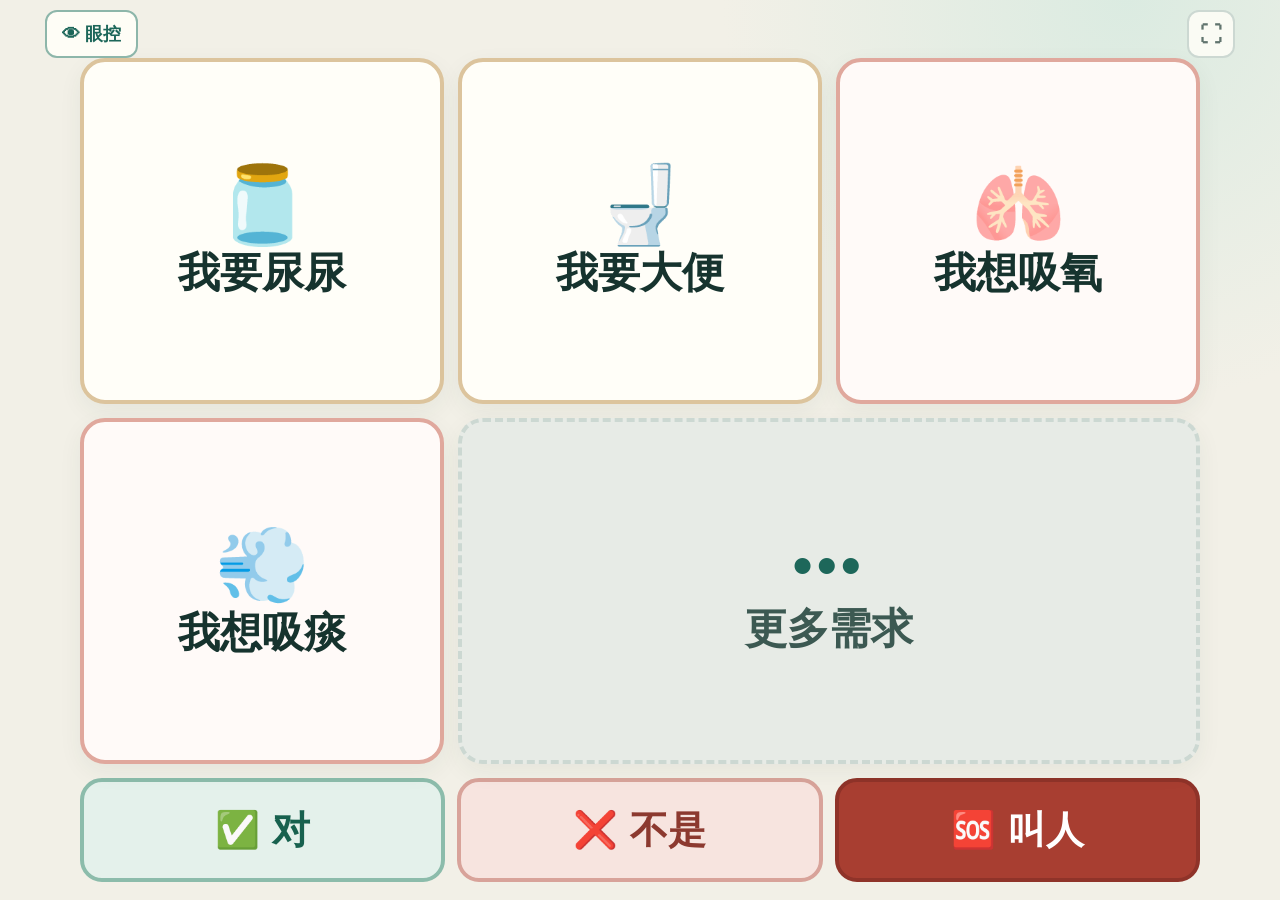
==== commit b5202110: "Move phlegm requests into breathing category" ====
--- a/index.html
+++ b/index.html
@@ -9,8 +9,8 @@
     <link rel="icon" href="/favicon.svg" />
     <link rel="apple-touch-icon" href="/app-icon-192.png" />
     <title>姥爷沟通</title>
-    <script type="module" crossorigin src="/assets/index-DAnm1XNC.js"></script>
-    <link rel="stylesheet" crossorigin href="/assets/index-C_DIxkFl.css">
+    <script type="module" crossorigin src="/assets/index-Db2Ry6_D.js"></script>
+    <link rel="stylesheet" crossorigin href="/assets/index-CXxPGoY6.css">
   </head>
   <body>
     <div id="root"></div>
--- a/assets/index-CXxPGoY6.css
+++ b/assets/index-CXxPGoY6.css
@@ -0,0 +1,2 @@
+/*! tailwindcss v4.2.1 | MIT License | https://tailwindcss.com */
+@layer properties{@supports (((-webkit-hyphens:none)) and (not (margin-trim:inline))) or ((-moz-orient:inline) and (not (color:rgb(from red r g b)))){*,:before,:after,::backdrop{--tw-rotate-x:initial;--tw-rotate-y:initial;--tw-rotate-z:initial;--tw-skew-x:initial;--tw-skew-y:initial;--tw-border-style:solid;--tw-ordinal:initial;--tw-slashed-zero:initial;--tw-numeric-figure:initial;--tw-numeric-spacing:initial;--tw-numeric-fraction:initial;--tw-shadow:0 0 #0000;--tw-shadow-color:initial;--tw-shadow-alpha:100%;--tw-inset-shadow:0 0 #0000;--tw-inset-shadow-color:initial;--tw-inset-shadow-alpha:100%;--tw-ring-color:initial;--tw-ring-shadow:0 0 #0000;--tw-inset-ring-color:initial;--tw-inset-ring-shadow:0 0 #0000;--tw-ring-inset:initial;--tw-ring-offset-width:0px;--tw-ring-offset-color:#fff;--tw-ring-offset-shadow:0 0 #0000;--tw-outline-style:solid;--tw-blur:initial;--tw-brightness:initial;--tw-contrast:initial;--tw-grayscale:initial;--tw-hue-rotate:initial;--tw-invert:initial;--tw-opacity:initial;--tw-saturate:initial;--tw-sepia:initial;--tw-drop-shadow:initial;--tw-drop-shadow-color:initial;--tw-drop-shadow-alpha:100%;--tw-drop-shadow-size:initial;--tw-backdrop-blur:initial;--tw-backdrop-brightness:initial;--tw-backdrop-contrast:initial;--tw-backdrop-grayscale:initial;--tw-backdrop-hue-rotate:initial;--tw-backdrop-invert:initial;--tw-backdrop-opacity:initial;--tw-backdrop-saturate:initial;--tw-backdrop-sepia:initial;--tw-ease:initial}}}@layer theme{:root,:host{--font-sans:ui-sans-serif, system-ui, sans-serif, "Apple Color Emoji", "Segoe UI Emoji", "Segoe UI Symbol", "Noto Color Emoji";--font-mono:ui-monospace, SFMono-Regular, Menlo, Monaco, Consolas, "Liberation Mono", "Courier New", monospace;--color-white:#fff;--spacing:.25rem;--ease-in:cubic-bezier(.4, 0, 1, 1);--ease-out:cubic-bezier(0, 0, .2, 1);--ease-in-out:cubic-bezier(.4, 0, .2, 1);--default-transition-duration:.15s;--default-transition-timing-function:cubic-bezier(.4, 0, .2, 1);--default-font-family:var(--font-sans);--default-mono-font-family:var(--font-mono)}}@layer base{*,:after,:before,::backdrop{box-sizing:border-box;border:0 solid;margin:0;padding:0}::file-selector-button{box-sizing:border-box;border:0 solid;margin:0;padding:0}html,:host{-webkit-text-size-adjust:100%;tab-size:4;line-height:1.5;font-family:var(--default-font-family,ui-sans-serif, system-ui, sans-serif, "Apple Color Emoji", "Segoe UI Emoji", "Segoe UI Symbol", "Noto Color Emoji");font-feature-settings:var(--default-font-feature-settings,normal);font-variation-settings:var(--default-font-variation-settings,normal);-webkit-tap-highlight-color:transparent}hr{height:0;color:inherit;border-top-width:1px}abbr:where([title]){-webkit-text-decoration:underline dotted;text-decoration:underline dotted}h1,h2,h3,h4,h5,h6{font-size:inherit;font-weight:inherit}a{color:inherit;-webkit-text-decoration:inherit;-webkit-text-decoration:inherit;-webkit-text-decoration:inherit;-webkit-text-decoration:inherit;text-decoration:inherit}b,strong{font-weight:bolder}code,kbd,samp,pre{font-family:var(--default-mono-font-family,ui-monospace, SFMono-Regular, Menlo, Monaco, Consolas, "Liberation Mono", "Courier New", monospace);font-feature-settings:var(--default-mono-font-feature-settings,normal);font-variation-settings:var(--default-mono-font-variation-settings,normal);font-size:1em}small{font-size:80%}sub,sup{vertical-align:baseline;font-size:75%;line-height:0;position:relative}sub{bottom:-.25em}sup{top:-.5em}table{text-indent:0;border-color:inherit;border-collapse:collapse}:-moz-focusring{outline:auto}progress{vertical-align:baseline}summary{display:list-item}ol,ul,menu{list-style:none}img,svg,video,canvas,audio,iframe,embed,object{vertical-align:middle;display:block}img,video{max-width:100%;height:auto}button,input,select,optgroup,textarea{font:inherit;font-feature-settings:inherit;font-variation-settings:inherit;letter-spacing:inherit;color:inherit;opacity:1;background-color:#0000;border-radius:0}::file-selector-button{font:inherit;font-feature-settings:inherit;font-variation-settings:inherit;letter-spacing:inherit;color:inherit;opacity:1;background-color:#0000;border-radius:0}:where(select:is([multiple],[size])) optgroup{font-weight:bolder}:where(select:is([multiple],[size])) optgroup option{padding-inline-start:20px}::file-selector-button{margin-inline-end:4px}::placeholder{opacity:1}@supports (not ((-webkit-appearance:-apple-pay-button))) or (contain-intrinsic-size:1px){::placeholder{color:currentColor}@supports (color:color-mix(in lab, red, red)){::placeholder{color:color-mix(in oklab, currentcolor 50%, transparent)}}}textarea{resize:vertical}::-webkit-search-decoration{-webkit-appearance:none}::-webkit-date-and-time-value{min-height:1lh;text-align:inherit}::-webkit-datetime-edit{display:inline-flex}::-webkit-datetime-edit-fields-wrapper{padding:0}::-webkit-datetime-edit{padding-block:0}::-webkit-datetime-edit-year-field{padding-block:0}::-webkit-datetime-edit-month-field{padding-block:0}::-webkit-datetime-edit-day-field{padding-block:0}::-webkit-datetime-edit-hour-field{padding-block:0}::-webkit-datetime-edit-minute-field{padding-block:0}::-webkit-datetime-edit-second-field{padding-block:0}::-webkit-datetime-edit-millisecond-field{padding-block:0}::-webkit-datetime-edit-meridiem-field{padding-block:0}::-webkit-calendar-picker-indicator{line-height:1}:-moz-ui-invalid{box-shadow:none}button,input:where([type=button],[type=reset],[type=submit]){appearance:button}::file-selector-button{appearance:button}::-webkit-inner-spin-button{height:auto}::-webkit-outer-spin-button{height:auto}[hidden]:where(:not([hidden=until-found])){display:none!important}}@layer components;@layer utilities{.\@container{container-type:inline-size}.collapse{visibility:collapse}.invisible{visibility:hidden}.visible{visibility:visible}.absolute{position:absolute}.fixed{position:fixed}.relative{position:relative}.static{position:static}.sticky{position:sticky}.-start{inset-inline-start:calc(var(--spacing) * -1)}.start{inset-inline-start:var(--spacing)}.start\!{inset-inline-start:var(--spacing)!important}.-end{inset-inline-end:calc(var(--spacing) * -1)}.end{inset-inline-end:var(--spacing)}.end\!{inset-inline-end:var(--spacing)!important}.isolate{isolation:isolate}.isolate\!{isolation:isolate!important}.z-5{z-index:5}.container{width:100%}@media (width>=40rem){.container{max-width:40rem}}@media (width>=48rem){.container{max-width:48rem}}@media (width>=64rem){.container{max-width:64rem}}@media (width>=80rem){.container{max-width:80rem}}@media (width>=96rem){.container{max-width:96rem}}.m-1{margin:calc(var(--spacing) * 1)}.m-4{margin:calc(var(--spacing) * 4)}.m-9{margin:calc(var(--spacing) * 9)}.\!flex{display:flex!important}.block{display:block}.block\!{display:block!important}.contents{display:contents}.flex{display:flex}.flow-root{display:flow-root}.grid{display:grid}.hidden{display:none}.inline{display:inline}.inline\!{display:inline!important}.inline-block{display:inline-block}.inline-flex{display:inline-flex}.inline-grid{display:inline-grid}.inline-table{display:inline-table}.list-item{display:list-item}.table{display:table}.table\!{display:table!important}.table-caption{display:table-caption}.table-cell{display:table-cell}.table-column{display:table-column}.table-column-group{display:table-column-group}.table-footer-group{display:table-footer-group}.table-header-group{display:table-header-group}.table-row{display:table-row}.table-row-group{display:table-row-group}.h-2{height:calc(var(--spacing) * 2)}.h-3{height:calc(var(--spacing) * 3)}.h-4{height:calc(var(--spacing) * 4)}.h-6{height:calc(var(--spacing) * 6)}.h-8{height:calc(var(--spacing) * 8)}.h-min{height:min-content}.w-5{width:calc(var(--spacing) * 5)}.flex-shrink,.shrink{flex-shrink:1}.flex-grow,.grow{flex-grow:1}.border-collapse{border-collapse:collapse}.transform{transform:var(--tw-rotate-x,) var(--tw-rotate-y,) var(--tw-rotate-z,) var(--tw-skew-x,) var(--tw-skew-y,)}.transform\!{transform:var(--tw-rotate-x,) var(--tw-rotate-y,) var(--tw-rotate-z,) var(--tw-skew-x,) var(--tw-skew-y,)!important}.resize{resize:both}.flex-wrap{flex-wrap:wrap}.self-end{align-self:flex-end}.self-start{align-self:flex-start}.truncate{text-overflow:ellipsis;white-space:nowrap;overflow:hidden}.rounded{border-radius:.25rem}.border{border-style:var(--tw-border-style);border-width:1px}.bg-white{background-color:var(--color-white)}.mask-repeat{-webkit-mask-repeat:repeat;mask-repeat:repeat}.p-0{padding:calc(var(--spacing) * 0)}.p-1{padding:calc(var(--spacing) * 1)}.p-2{padding:calc(var(--spacing) * 2)}.p-3{padding:calc(var(--spacing) * 3)}.p-4{padding:calc(var(--spacing) * 4)}.p-5{padding:calc(var(--spacing) * 5)}.p-6{padding:calc(var(--spacing) * 6)}.p-9{padding:calc(var(--spacing) * 9)}.p-42{padding:calc(var(--spacing) * 42)}.text-wrap{text-wrap:wrap}.break-all{word-break:break-all}.capitalize{text-transform:capitalize}.lowercase{text-transform:lowercase}.uppercase{text-transform:uppercase}.italic{font-style:italic}.diagonal-fractions{--tw-numeric-fraction:diagonal-fractions;font-variant-numeric:var(--tw-ordinal,) var(--tw-slashed-zero,) var(--tw-numeric-figure,) var(--tw-numeric-spacing,) var(--tw-numeric-fraction,)}.lining-nums{--tw-numeric-figure:lining-nums;font-variant-numeric:var(--tw-ordinal,) var(--tw-slashed-zero,) var(--tw-numeric-figure,) var(--tw-numeric-spacing,) var(--tw-numeric-fraction,)}.oldstyle-nums{--tw-numeric-figure:oldstyle-nums;font-variant-numeric:var(--tw-ordinal,) var(--tw-slashed-zero,) var(--tw-numeric-figure,) var(--tw-numeric-spacing,) var(--tw-numeric-fraction,)}.ordinal{--tw-ordinal:ordinal;font-variant-numeric:var(--tw-ordinal,) var(--tw-slashed-zero,) var(--tw-numeric-figure,) var(--tw-numeric-spacing,) var(--tw-numeric-fraction,)}.proportional-nums{--tw-numeric-spacing:proportional-nums;font-variant-numeric:var(--tw-ordinal,) var(--tw-slashed-zero,) var(--tw-numeric-figure,) var(--tw-numeric-spacing,) var(--tw-numeric-fraction,)}.slashed-zero{--tw-slashed-zero:slashed-zero;font-variant-numeric:var(--tw-ordinal,) var(--tw-slashed-zero,) var(--tw-numeric-figure,) var(--tw-numeric-spacing,) var(--tw-numeric-fraction,)}.stacked-fractions{--tw-numeric-fraction:stacked-fractions;font-variant-numeric:var(--tw-ordinal,) var(--tw-slashed-zero,) var(--tw-numeric-figure,) var(--tw-numeric-spacing,) var(--tw-numeric-fraction,)}.tabular-nums{--tw-numeric-spacing:tabular-nums;font-variant-numeric:var(--tw-ordinal,) var(--tw-slashed-zero,) var(--tw-numeric-figure,) var(--tw-numeric-spacing,) var(--tw-numeric-fraction,)}.line-through{text-decoration-line:line-through}.overline{text-decoration-line:overline}.underline{text-decoration-line:underline}.antialiased{-webkit-font-smoothing:antialiased;-moz-osx-font-smoothing:grayscale}.subpixel-antialiased{-webkit-font-smoothing:auto;-moz-osx-font-smoothing:auto}.shadow{--tw-shadow:0 1px 3px 0 var(--tw-shadow-color,#0000001a), 0 1px 2px -1px var(--tw-shadow-color,#0000001a);box-shadow:var(--tw-inset-shadow), var(--tw-inset-ring-shadow), var(--tw-ring-offset-shadow), var(--tw-ring-shadow), var(--tw-shadow)}.ring{--tw-ring-shadow:var(--tw-ring-inset,) 0 0 0 calc(1px + var(--tw-ring-offset-width)) var(--tw-ring-color,currentcolor);box-shadow:var(--tw-inset-shadow), var(--tw-inset-ring-shadow), var(--tw-ring-offset-shadow), var(--tw-ring-shadow), var(--tw-shadow)}.outline{outline-style:var(--tw-outline-style);outline-width:1px}.blur{--tw-blur:blur(8px);filter:var(--tw-blur,) var(--tw-brightness,) var(--tw-contrast,) var(--tw-grayscale,) var(--tw-hue-rotate,) var(--tw-invert,) var(--tw-saturate,) var(--tw-sepia,) var(--tw-drop-shadow,)}.drop-shadow{--tw-drop-shadow-size:drop-shadow(0 1px 2px var(--tw-drop-shadow-color,#0000001a)) drop-shadow(0 1px 1px var(--tw-drop-shadow-color,#0000000f));--tw-drop-shadow:drop-shadow(0 1px 2px #0000001a) drop-shadow(0 1px 1px #0000000f);filter:var(--tw-blur,) var(--tw-brightness,) var(--tw-contrast,) var(--tw-grayscale,) var(--tw-hue-rotate,) var(--tw-invert,) var(--tw-saturate,) var(--tw-sepia,) var(--tw-drop-shadow,)}.grayscale{--tw-grayscale:grayscale(100%);filter:var(--tw-blur,) var(--tw-brightness,) var(--tw-contrast,) var(--tw-grayscale,) var(--tw-hue-rotate,) var(--tw-invert,) var(--tw-saturate,) var(--tw-sepia,) var(--tw-drop-shadow,)}.invert{--tw-invert:invert(100%);filter:var(--tw-blur,) var(--tw-brightness,) var(--tw-contrast,) var(--tw-grayscale,) var(--tw-hue-rotate,) var(--tw-invert,) var(--tw-saturate,) var(--tw-sepia,) var(--tw-drop-shadow,)}.sepia{--tw-sepia:sepia(100%);filter:var(--tw-blur,) var(--tw-brightness,) var(--tw-contrast,) var(--tw-grayscale,) var(--tw-hue-rotate,) var(--tw-invert,) var(--tw-saturate,) var(--tw-sepia,) var(--tw-drop-shadow,)}.\!filter{filter:var(--tw-blur,) var(--tw-brightness,) var(--tw-contrast,) var(--tw-grayscale,) var(--tw-hue-rotate,) var(--tw-invert,) var(--tw-saturate,) var(--tw-sepia,) var(--tw-drop-shadow,)!important}.filter{filter:var(--tw-blur,) var(--tw-brightness,) var(--tw-contrast,) var(--tw-grayscale,) var(--tw-hue-rotate,) var(--tw-invert,) var(--tw-saturate,) var(--tw-sepia,) var(--tw-drop-shadow,)}.filter\!{filter:var(--tw-blur,) var(--tw-brightness,) var(--tw-contrast,) var(--tw-grayscale,) var(--tw-hue-rotate,) var(--tw-invert,) var(--tw-saturate,) var(--tw-sepia,) var(--tw-drop-shadow,)!important}.backdrop-filter{-webkit-backdrop-filter:var(--tw-backdrop-blur,) var(--tw-backdrop-brightness,) var(--tw-backdrop-contrast,) var(--tw-backdrop-grayscale,) var(--tw-backdrop-hue-rotate,) var(--tw-backdrop-invert,) var(--tw-backdrop-opacity,) var(--tw-backdrop-saturate,) var(--tw-backdrop-sepia,);backdrop-filter:var(--tw-backdrop-blur,) var(--tw-backdrop-brightness,) var(--tw-backdrop-contrast,) var(--tw-backdrop-grayscale,) var(--tw-backdrop-hue-rotate,) var(--tw-backdrop-invert,) var(--tw-backdrop-opacity,) var(--tw-backdrop-saturate,) var(--tw-backdrop-sepia,)}.transition{transition-property:color,background-color,border-color,outline-color,text-decoration-color,fill,stroke,--tw-gradient-from,--tw-gradient-via,--tw-gradient-to,opacity,box-shadow,transform,translate,scale,rotate,filter,-webkit-backdrop-filter,backdrop-filter,display,content-visibility,overlay,pointer-events;transition-timing-function:var(--tw-ease,var(--default-transition-timing-function));transition-duration:var(--tw-duration,var(--default-transition-duration))}.ease-in{--tw-ease:var(--ease-in);transition-timing-function:var(--ease-in)}.ease-in-out{--tw-ease:var(--ease-in-out);transition-timing-function:var(--ease-in-out)}.ease-out{--tw-ease:var(--ease-out);transition-timing-function:var(--ease-out)}.will-change-transform{will-change:transform}.\[area\:\%dx\%d\]{area:%dx%d}.\[arq\:�\]{arq:�}.\[channels\:�\]{channels:�}.\[code\:�\]{code:�}.\[crc\:\%u\]{crc:%u}.\[ip\:port_cnt_gap_timeout_pktsize\]{ip:port cnt gap timeout pktsize}.\[type\:�\]{type:�}.\[uid\:�\]{uid:�}.\[value\:�\]{value:�}}:root{--ink:#16332e;--muted:#65756f;--paper:#f2f0e7;--card:#fffef8;--line:#ccd8d2;--green:#1d675a;--green-dark:#123f38;--green-soft:#dcece5;--red:#a83e31}*{box-sizing:border-box}html{background:var(--paper);min-height:100%}body{min-height:100%;color:var(--ink);background:var(--paper);margin:0;font-family:Arial,PingFang SC,Microsoft YaHei,sans-serif}button{font:inherit;color:inherit;cursor:pointer;-webkit-tap-highlight-color:transparent;touch-action:manipulation}button:focus-visible{outline-offset:4px;outline:6px solid #f0b83e}.communicator-shell{min-height:100dvh;padding:58px clamp(14px,3.5vw,46px) max(18px,env(safe-area-inset-bottom));background:radial-gradient(circle at 88% 0%, #d6eae0d1, transparent 28%), var(--paper);position:relative}.communicator-shell.home-view{flex-direction:column;height:100dvh;min-height:0;display:flex;overflow:hidden}.fullscreen-control{z-index:5;border:2px solid var(--line);color:#61746e;background:#fffef8d6;border-radius:12px;width:48px;height:48px;padding:0;font-size:22px;font-weight:900;position:absolute;top:10px;right:clamp(14px,3.5vw,46px)}.eye-control{z-index:5;min-height:48px;color:var(--green);background:#fffef8eb;border:2px solid #8db6aa;border-radius:12px;padding:0 15px;font-size:18px;font-weight:900;position:absolute;top:10px;left:clamp(14px,3.5vw,46px)}.eye-chooser{z-index:75;color:#fff;background:#051814e6;place-items:center;padding:18px;display:grid;position:fixed;inset:0}.eye-chooser-card{background:#102d29;border:3px solid #82a79f;border-radius:28px;width:min(920px,96vw);padding:clamp(18px,3vw,32px)}.eye-chooser-card header{justify-content:space-between;align-items:center;gap:14px;display:flex}.eye-chooser-card h2{margin:0;font-size:clamp(28px,4vw,42px)}.eye-chooser-card header button{color:#173c35;background:#fff;border:2px solid #fff;border-radius:15px;min-height:56px;padding:0 22px;font-weight:900}.eye-engine-grid{grid-template-columns:repeat(3,minmax(0,1fr));gap:14px;margin-top:22px;display:grid}.eye-engine-grid button{color:#16332e;background:#f7f6ef;border:4px solid #82a79f;border-radius:23px;flex-direction:column;justify-content:center;align-items:center;gap:12px;min-height:180px;padding:18px;display:flex}.eye-engine-grid button.recommended{background:#fff8da;border-color:#f3c246}.eye-engine-grid strong{font-size:clamp(24px,3vw,34px)}.eye-engine-grid span{color:#526961;font-size:17px;font-weight:800}.eye-chooser-card p{text-align:center;margin:18px 0 0;font-weight:800}.home-grid{grid-template-rows:repeat(3,minmax(170px,1fr));grid-template-columns:repeat(2,minmax(0,1fr));gap:14px;max-width:1120px;margin:0 auto;display:grid}.home-view .home-grid{flex:auto;grid-template-rows:repeat(3,minmax(0,1fr));width:100%;min-height:0}.home-view .quick-answers{flex:none;width:100%}.home-view .intent-card{min-height:0}.intent-card{border:4px solid var(--line);background:var(--card);border-radius:25px;flex-direction:column;justify-content:center;align-items:center;gap:7px;min-height:170px;padding:17px;transition:transform 80ms,border-color .14s,background .14s;display:flex;position:relative;overflow:hidden;box-shadow:0 8px 24px #1f3d350f}.intent-card:active{transform:scale(.982)}.intent-card strong{font-size:clamp(28px,4.5vw,42px);line-height:1.08}.intent-picture{place-items:center;min-height:68px;font-size:clamp(52px,8vw,76px);line-height:1;display:grid}.intent-card.urgent{background:#fffaf8;border-color:#e0a89d}.intent-card.warm{border-color:#dcc49d}.intent-card.cool{border-color:#aacbd7}.intent-card.more-card{color:#3c5952;background:#e7ebe6;border-style:dashed}.more-card .intent-picture{color:var(--green);letter-spacing:.08em;font-size:56px;font-weight:900}.quick-answers{grid-template-columns:repeat(3,minmax(0,1fr));gap:12px;max-width:1120px;margin:14px auto 0;display:grid}.quick{background:var(--card);border:4px solid;border-radius:22px;justify-content:center;align-items:center;gap:12px;min-height:104px;display:flex}.quick span{font-size:36px}.quick strong{font-size:clamp(28px,3.8vw,38px)}.quick.yes{color:#17614e;background:#e4f1eb;border-color:#8cbcab}.quick.no{color:#8c392f;background:#f7e4df;border-color:#d8a39a}.quick.help{color:#fff;background:var(--red);border-color:#8f3329}.more-view{max-width:1120px;margin:18px auto 0}.hierarchy-header{align-items:center;gap:18px;min-height:60px;margin-bottom:16px;padding-right:48px;display:flex}.hierarchy-header button{min-height:68px;color:var(--green);background:var(--card);border:3px solid #8db6aa;border-radius:17px;padding:0 22px;font-size:22px;font-weight:900}.hierarchy-nav{gap:9px;display:flex}.hierarchy-header h1{letter-spacing:-.04em;margin:0;font-size:clamp(34px,5vw,52px)}.category-grid{grid-template-columns:repeat(2,minmax(0,1fr));gap:14px;display:grid}.category-card{border:4px solid var(--line);background:var(--card);border-radius:24px;flex-direction:column;justify-content:center;align-items:center;gap:8px;min-height:175px;padding:18px;display:flex}.category-card>span{font-size:clamp(48px,7vw,68px);line-height:1}.category-card strong{font-size:clamp(25px,4vw,36px)}.directory-grid{grid-template-columns:repeat(3,minmax(0,1fr));gap:12px;display:grid}.home-grid>.more-card:last-child{grid-column:span 2}.intent-card.compact{min-height:158px;padding:14px}.intent-card.compact .intent-picture{min-height:54px;font-size:48px}.intent-card.compact strong{font-size:clamp(20px,2.7vw,28px)}.expression-screen{z-index:50;color:#fff;background:#123f38;flex-direction:column;justify-content:space-between;align-items:center;padding:clamp(22px,5vw,64px);display:flex;position:fixed;inset:0}.expression-screen.urgent{background:#842f26}.expression-screen.cool{background:#245b70}.expression-screen.warm{background:#714b1c}.expression-screen.yes{background:#145c49}.expression-screen.no{background:#813229}.expression-content{text-align:center;flex-direction:column;flex:1;justify-content:center;align-items:center;width:100%;display:flex}.expression-picture{margin:2vh 0;font-size:clamp(100px,23vh,210px);line-height:1}.expression-content h2{letter-spacing:-.045em;max-width:1100px;margin:0;font-size:clamp(52px,9vw,112px);line-height:1.06}.expression-actions{grid-template-columns:1fr 1fr;gap:12px;width:100%;max-width:900px;display:grid}.expression-actions button{border:3px solid #fff;border-radius:20px;min-height:80px;font-size:clamp(20px,2.8vw,31px);font-weight:900}.repeat-speech{color:#155243;background:#fff}.return-from-expression{color:#422d08;background:#f2c44f;border-color:#f2c44f!important}.eye-screen{z-index:80;color:#fff;background:#102d29;min-height:100dvh;padding:64px 18px 18px;position:fixed;inset:0;overflow:hidden}.eye-header{z-index:10;justify-content:space-between;align-items:center;gap:12px;display:flex;position:absolute;top:10px;left:18px;right:18px}.eye-header>div{align-items:center;gap:12px;display:flex}.eye-header strong{font-size:23px}.eye-header button{color:#173c35;background:#fff;border:2px solid #fff;border-radius:13px;min-height:46px;padding:0 16px;font-weight:900}.eye-header-actions{gap:8px;display:flex}.face-status{color:#ffe5df;background:#7c342d;border-radius:999px;padding:5px 10px;font-size:14px;font-weight:900}.face-status.found{color:#123f38;background:#bfe9d7}.eye-camera{z-index:2;object-fit:cover;background:#071a17;border:3px solid #ffffffdb;border-radius:14px;width:128px;height:84px;position:absolute;top:68px;left:50%;transform:translate(-50%)scaleX(-1)}.eye-message{z-index:3;text-align:center;color:#fff;background:#041411d6;border-radius:999px;max-width:72vw;padding:7px 14px;font-size:16px;font-weight:900;position:absolute;top:158px;left:50%;transform:translate(-50%)}.eye-message.announcement{background:#123f38;border:3px solid #f2c44f;border-radius:18px;max-width:86vw;padding:10px 22px;font-size:clamp(24px,3.6vw,38px)}.eye-zones{grid-template-rows:repeat(2,minmax(0,1fr));grid-template-columns:repeat(2,minmax(0,1fr));gap:14px;height:100%;display:grid;position:relative}.eye-horizontal .eye-zones{grid-template-rows:minmax(0,1fr);grid-template-columns:repeat(4,minmax(0,1fr))}.eye-horizontal .eye-zone>strong{text-align:center;max-width:100%;font-size:clamp(22px,2.7vw,34px)}.eye-stable.eye-grid-3 .eye-zones{grid-template-rows:repeat(3,minmax(0,1fr));grid-template-columns:repeat(3,minmax(0,1fr));gap:9px}.eye-stable.eye-grid-3 .eye-zone{border-radius:19px}.eye-stable.eye-grid-3 .eye-zone>span{font-size:clamp(30px,5.5vh,48px)}.eye-stable.eye-grid-3 .eye-zone>strong{text-align:center;font-size:clamp(20px,2.5vw,30px)}.eye-zone{color:#16332e;background:#f7f6ef;border:4px solid #82a79f;border-radius:26px;flex-direction:column;justify-content:center;align-items:center;gap:6px;transition:opacity .15s,border-color .15s,box-shadow .15s;display:flex;position:relative;overflow:hidden}.eye-zone>span{font-size:clamp(44px,7vh,70px);line-height:1}.eye-zone>strong{font-size:clamp(25px,4vw,42px)}.eye-zone.dimmed{opacity:.3}.eye-zone.calibrating{border-color:#f3c246;box-shadow:inset 0 0 0 7px #f3c24657}.eye-zone.focused{border-color:#4ce0ad;box-shadow:inset 0 0 0 8px #4ce0ad57}.eye-zone.disabled{opacity:.38}.eye-target{background:#173c35;border:7px solid #f3c246;border-radius:50%;width:34px;height:34px;position:absolute;top:50%;left:50%;transform:translate(-50%,-50%);box-shadow:0 0 0 7px #ffffffe6}.eye-cursor{z-index:6;pointer-events:none;background:#16d99a;border:7px solid #fff;border-radius:50%;width:38px;height:38px;transition:left 40ms linear,top 40ms linear;position:absolute;transform:translate(-50%,-50%);box-shadow:0 3px 16px #00000080}.eye-progress{background:#cbd8d2;border-radius:999px;height:11px;position:absolute;bottom:14px;left:16px;right:16px;overflow:hidden}.eye-progress i{border-radius:inherit;background:#1c8b70;height:100%;transition:width 60ms linear;display:block}.eye-start-panel{z-index:4;text-align:center;background:#051814bd;flex-direction:column;justify-content:center;align-items:center;gap:14px;padding:24px;display:flex;position:absolute;inset:0}.eye-start{color:#123f38;background:#f2c44f;border:4px solid #fff;border-radius:24px;min-width:min(420px,80vw);min-height:92px;font-size:34px;font-weight:900}.eye-recalibrate-start{color:#fff;background:#28564e;border:3px solid #fff;border-radius:19px;min-width:min(320px,72vw);min-height:68px;padding:0 24px;font-size:25px;font-weight:900}.eye-start-panel small{max-width:650px;font-size:16px;line-height:1.5}.eye-loading{z-index:4;background:#051814c7;place-items:center;font-size:30px;font-weight:900;display:grid;position:absolute;inset:0}.lab-calibration{z-index:1;pointer-events:none;background:#05181461;position:absolute;inset:0}.phase-calibrating .eye-zones{opacity:.58}.lab-calibration>strong{background:#0000008f;border-radius:999px;padding:7px 14px;position:absolute;bottom:20px;left:50%;transform:translate(-50%)}.lab-target{z-index:2;background:#f3c246;border:8px solid #fff;border-radius:50%;width:58px;height:58px;position:absolute;overflow:hidden;transform:translate(-50%,-50%);box-shadow:0 4px 24px #0000008c}.lab-target i{transform-origin:0;background:#16d99a;height:11px;position:absolute;bottom:0;left:0;right:0}.webgazer-placeholder{display:none}#webgazerVideoContainer{background:#071a17;border:3px solid #ffffffdb;border-radius:14px;transform:translate(-50%);z-index:6!important;width:128px!important;height:84px!important;top:68px!important;left:50%!important;overflow:hidden!important}#webgazerVideoFeed,#webgazerVideoCanvas,#webgazerFaceOverlay,#webgazerFaceFeedbackBox{object-fit:cover!important;width:128px!important;height:84px!important}.eye-experimental .eye-zone{cursor:pointer}.eye-experimental.eye-grid-3 .eye-zones{grid-template-rows:repeat(3,minmax(0,1fr));grid-template-columns:repeat(3,minmax(0,1fr));gap:9px}.eye-experimental.eye-grid-3 .eye-zone{border-radius:19px}.eye-experimental.eye-grid-3 .eye-zone>span{font-size:clamp(30px,5.5vh,48px)}.eye-experimental.eye-grid-3 .eye-zone>strong{text-align:center;font-size:clamp(20px,2.5vw,30px)}@media (width>=900px){.communicator-shell{height:100vh;overflow:auto}.category-grid{grid-template-columns:repeat(4,minmax(0,1fr))}}@media (orientation:landscape) and (width>=700px),(width>=900px){.home-view .home-grid{grid-template-rows:repeat(2,minmax(0,1fr));grid-template-columns:repeat(3,minmax(0,1fr))}}@media (orientation:landscape) and (width>=700px){.communicator-shell.more-shell{flex-direction:column;height:100dvh;min-height:0;display:flex;overflow:hidden}.more-shell .more-view{flex-direction:column;flex:auto;width:100%;min-height:0;display:flex}.more-shell .category-grid,.more-shell .directory-grid{flex:auto;grid-auto-rows:minmax(0,1fr);min-height:0}.more-shell .category-card,.more-shell .intent-card.compact{min-height:0}}@media (width<=720px){.communicator-shell{padding:54px 10px 22px}.fullscreen-control{top:7px;right:10px}.eye-control{top:7px;left:10px}.home-grid{grid-template-rows:repeat(3,minmax(128px,1fr));gap:9px}.intent-card{border-width:3px;border-radius:18px;min-height:128px;padding:10px}.intent-picture{min-height:47px;font-size:43px}.intent-card strong{font-size:clamp(23px,7vw,31px)}.more-card .intent-picture{font-size:41px}.quick-answers{gap:7px;margin-top:9px}.quick{border-radius:18px;gap:7px;min-height:84px}.quick span{font-size:28px}.quick strong{font-size:27px}.more-view{margin-top:0}.hierarchy-header{gap:10px;min-height:48px;margin-bottom:10px;padding-right:42px}.hierarchy-header button{min-height:62px;padding:0 16px;font-size:19px}.hierarchy-nav{gap:6px}.hierarchy-header h1{font-size:30px}.category-grid{gap:9px}.category-card{border-width:3px;border-radius:18px;min-height:132px;padding:10px}.category-card>span{font-size:42px}.category-card strong{font-size:23px}.directory-grid{grid-template-columns:repeat(2,minmax(0,1fr));gap:9px}.intent-card.compact{min-height:130px}.intent-card.compact .intent-picture{min-height:44px;font-size:40px}.intent-card.compact strong{font-size:clamp(20px,5.8vw,26px)}.expression-screen{padding:18px 11px}.expression-picture{font-size:min(30vw,125px)}.expression-content h2{font-size:clamp(44px,13vw,68px)}.expression-actions{gap:8px}.expression-actions button{border-radius:15px;min-height:62px;font-size:18px}.eye-engine-grid{grid-template-columns:1fr;gap:9px}.eye-engine-grid button{min-height:105px}}@media (orientation:landscape) and (height<=620px){.eye-chooser-card{padding:14px 20px}.eye-chooser-card h2{font-size:28px}.eye-engine-grid{grid-template-columns:repeat(3,minmax(0,1fr));gap:9px;margin-top:12px}.eye-engine-grid button{min-height:130px;padding:10px}.eye-engine-grid strong{font-size:22px}.eye-engine-grid span{font-size:14px}.eye-chooser-card p{margin-top:10px;font-size:14px}.quick{min-height:92px}.hierarchy-header button{min-height:60px}.eye-screen{padding:58px 12px 12px}.eye-header{top:6px;left:12px;right:12px}.eye-header button{min-height:44px;padding:0 12px}.eye-camera{width:104px;height:68px;top:58px}#webgazerVideoContainer{width:104px!important;height:68px!important;top:58px!important}#webgazerVideoFeed,#webgazerVideoCanvas,#webgazerFaceOverlay,#webgazerFaceFeedbackBox{width:104px!important;height:68px!important}.eye-message{font-size:14px;top:130px}.eye-zones{gap:9px}.eye-horizontal .eye-zone>strong{font-size:clamp(20px,3.1vw,28px)}.eye-zone{border-radius:19px}.eye-zone>span{font-size:clamp(34px,8vh,50px)}.eye-progress{height:8px;bottom:9px}}@media (prefers-reduced-motion:reduce){.intent-card{transition:none}}@property --tw-rotate-x{syntax:"*";inherits:false}@property --tw-rotate-y{syntax:"*";inherits:false}@property --tw-rotate-z{syntax:"*";inherits:false}@property --tw-skew-x{syntax:"*";inherits:false}@property --tw-skew-y{syntax:"*";inherits:false}@property --tw-border-style{syntax:"*";inherits:false;initial-value:solid}@property --tw-ordinal{syntax:"*";inherits:false}@property --tw-slashed-zero{syntax:"*";inherits:false}@property --tw-numeric-figure{syntax:"*";inherits:false}@property --tw-numeric-spacing{syntax:"*";inherits:false}@property --tw-numeric-fraction{syntax:"*";inherits:false}@property --tw-shadow{syntax:"*";inherits:false;initial-value:0 0 #0000}@property --tw-shadow-color{syntax:"*";inherits:false}@property --tw-shadow-alpha{syntax:"<percentage>";inherits:false;initial-value:100%}@property --tw-inset-shadow{syntax:"*";inherits:false;initial-value:0 0 #0000}@property --tw-inset-shadow-color{syntax:"*";inherits:false}@property --tw-inset-shadow-alpha{syntax:"<percentage>";inherits:false;initial-value:100%}@property --tw-ring-color{syntax:"*";inherits:false}@property --tw-ring-shadow{syntax:"*";inherits:false;initial-value:0 0 #0000}@property --tw-inset-ring-color{syntax:"*";inherits:false}@property --tw-inset-ring-shadow{syntax:"*";inherits:false;initial-value:0 0 #0000}@property --tw-ring-inset{syntax:"*";inherits:false}@property --tw-ring-offset-width{syntax:"<length>";inherits:false;initial-value:0}@property --tw-ring-offset-color{syntax:"*";inherits:false;initial-value:#fff}@property --tw-ring-offset-shadow{syntax:"*";inherits:false;initial-value:0 0 #0000}@property --tw-outline-style{syntax:"*";inherits:false;initial-value:solid}@property --tw-blur{syntax:"*";inherits:false}@property --tw-brightness{syntax:"*";inherits:false}@property --tw-contrast{syntax:"*";inherits:false}@property --tw-grayscale{syntax:"*";inherits:false}@property --tw-hue-rotate{syntax:"*";inherits:false}@property --tw-invert{syntax:"*";inherits:false}@property --tw-opacity{syntax:"*";inherits:false}@property --tw-saturate{syntax:"*";inherits:false}@property --tw-sepia{syntax:"*";inherits:false}@property --tw-drop-shadow{syntax:"*";inherits:false}@property --tw-drop-shadow-color{syntax:"*";inherits:false}@property --tw-drop-shadow-alpha{syntax:"<percentage>";inherits:false;initial-value:100%}@property --tw-drop-shadow-size{syntax:"*";inherits:false}@property --tw-backdrop-blur{syntax:"*";inherits:false}@property --tw-backdrop-brightness{syntax:"*";inherits:false}@property --tw-backdrop-contrast{syntax:"*";inherits:false}@property --tw-backdrop-grayscale{syntax:"*";inherits:false}@property --tw-backdrop-hue-rotate{syntax:"*";inherits:false}@property --tw-backdrop-invert{syntax:"*";inherits:false}@property --tw-backdrop-opacity{syntax:"*";inherits:false}@property --tw-backdrop-saturate{syntax:"*";inherits:false}@property --tw-backdrop-sepia{syntax:"*";inherits:false}@property --tw-ease{syntax:"*";inherits:false}
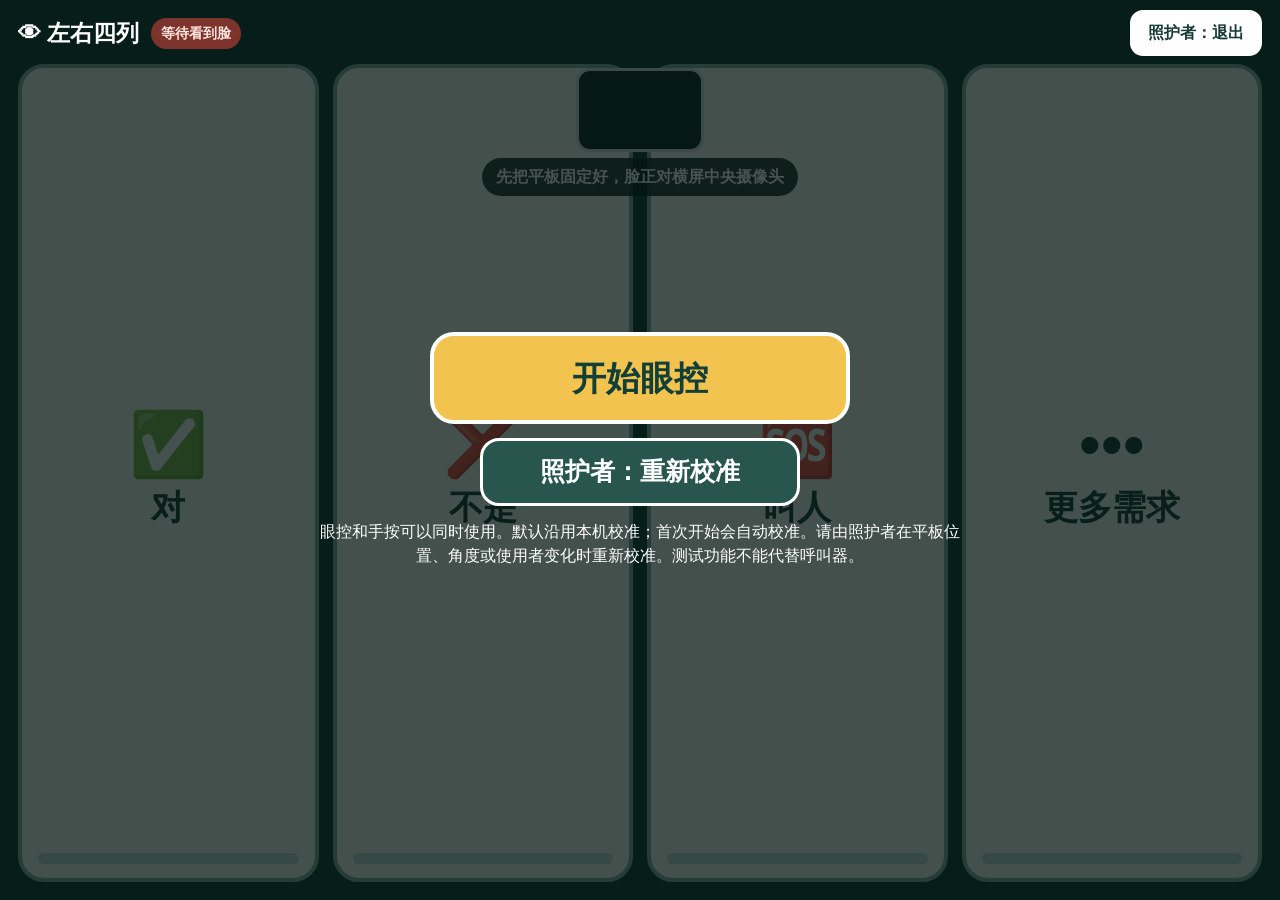
==== commit 5a6c0fc8: "Publish private analytics and assisted gaze updates" ====
--- a/index.html
+++ b/index.html
@@ -9,8 +9,8 @@
     <link rel="icon" href="/favicon.svg" />
     <link rel="apple-touch-icon" href="/app-icon-192.png" />
     <title>姥爷沟通</title>
-    <script type="module" crossorigin src="/assets/index-Db2Ry6_D.js"></script>
-    <link rel="stylesheet" crossorigin href="/assets/index-CXxPGoY6.css">
+    <script type="module" crossorigin src="/assets/index-khu28ppr.js"></script>
+    <link rel="stylesheet" crossorigin href="/assets/index-DfbkJ60k.css">
   </head>
   <body>
     <div id="root"></div>
--- a/assets/index-DfbkJ60k.css
+++ b/assets/index-DfbkJ60k.css
@@ -0,0 +1,2 @@
+/*! tailwindcss v4.2.1 | MIT License | https://tailwindcss.com */
+@layer properties{@supports (((-webkit-hyphens:none)) and (not (margin-trim:inline))) or ((-moz-orient:inline) and (not (color:rgb(from red r g b)))){*,:before,:after,::backdrop{--tw-rotate-x:initial;--tw-rotate-y:initial;--tw-rotate-z:initial;--tw-skew-x:initial;--tw-skew-y:initial;--tw-border-style:solid;--tw-ordinal:initial;--tw-slashed-zero:initial;--tw-numeric-figure:initial;--tw-numeric-spacing:initial;--tw-numeric-fraction:initial;--tw-shadow:0 0 #0000;--tw-shadow-color:initial;--tw-shadow-alpha:100%;--tw-inset-shadow:0 0 #0000;--tw-inset-shadow-color:initial;--tw-inset-shadow-alpha:100%;--tw-ring-color:initial;--tw-ring-shadow:0 0 #0000;--tw-inset-ring-color:initial;--tw-inset-ring-shadow:0 0 #0000;--tw-ring-inset:initial;--tw-ring-offset-width:0px;--tw-ring-offset-color:#fff;--tw-ring-offset-shadow:0 0 #0000;--tw-outline-style:solid;--tw-blur:initial;--tw-brightness:initial;--tw-contrast:initial;--tw-grayscale:initial;--tw-hue-rotate:initial;--tw-invert:initial;--tw-opacity:initial;--tw-saturate:initial;--tw-sepia:initial;--tw-drop-shadow:initial;--tw-drop-shadow-color:initial;--tw-drop-shadow-alpha:100%;--tw-drop-shadow-size:initial;--tw-backdrop-blur:initial;--tw-backdrop-brightness:initial;--tw-backdrop-contrast:initial;--tw-backdrop-grayscale:initial;--tw-backdrop-hue-rotate:initial;--tw-backdrop-invert:initial;--tw-backdrop-opacity:initial;--tw-backdrop-saturate:initial;--tw-backdrop-sepia:initial;--tw-ease:initial}}}@layer theme{:root,:host{--font-sans:ui-sans-serif, system-ui, sans-serif, "Apple Color Emoji", "Segoe UI Emoji", "Segoe UI Symbol", "Noto Color Emoji";--font-mono:ui-monospace, SFMono-Regular, Menlo, Monaco, Consolas, "Liberation Mono", "Courier New", monospace;--color-white:#fff;--spacing:.25rem;--ease-in:cubic-bezier(.4, 0, 1, 1);--ease-out:cubic-bezier(0, 0, .2, 1);--ease-in-out:cubic-bezier(.4, 0, .2, 1);--default-transition-duration:.15s;--default-transition-timing-function:cubic-bezier(.4, 0, .2, 1);--default-font-family:var(--font-sans);--default-mono-font-family:var(--font-mono)}}@layer base{*,:after,:before,::backdrop{box-sizing:border-box;border:0 solid;margin:0;padding:0}::file-selector-button{box-sizing:border-box;border:0 solid;margin:0;padding:0}html,:host{-webkit-text-size-adjust:100%;tab-size:4;line-height:1.5;font-family:var(--default-font-family,ui-sans-serif, system-ui, sans-serif, "Apple Color Emoji", "Segoe UI Emoji", "Segoe UI Symbol", "Noto Color Emoji");font-feature-settings:var(--default-font-feature-settings,normal);font-variation-settings:var(--default-font-variation-settings,normal);-webkit-tap-highlight-color:transparent}hr{height:0;color:inherit;border-top-width:1px}abbr:where([title]){-webkit-text-decoration:underline dotted;text-decoration:underline dotted}h1,h2,h3,h4,h5,h6{font-size:inherit;font-weight:inherit}a{color:inherit;-webkit-text-decoration:inherit;-webkit-text-decoration:inherit;-webkit-text-decoration:inherit;-webkit-text-decoration:inherit;text-decoration:inherit}b,strong{font-weight:bolder}code,kbd,samp,pre{font-family:var(--default-mono-font-family,ui-monospace, SFMono-Regular, Menlo, Monaco, Consolas, "Liberation Mono", "Courier New", monospace);font-feature-settings:var(--default-mono-font-feature-settings,normal);font-variation-settings:var(--default-mono-font-variation-settings,normal);font-size:1em}small{font-size:80%}sub,sup{vertical-align:baseline;font-size:75%;line-height:0;position:relative}sub{bottom:-.25em}sup{top:-.5em}table{text-indent:0;border-color:inherit;border-collapse:collapse}:-moz-focusring{outline:auto}progress{vertical-align:baseline}summary{display:list-item}ol,ul,menu{list-style:none}img,svg,video,canvas,audio,iframe,embed,object{vertical-align:middle;display:block}img,video{max-width:100%;height:auto}button,input,select,optgroup,textarea{font:inherit;font-feature-settings:inherit;font-variation-settings:inherit;letter-spacing:inherit;color:inherit;opacity:1;background-color:#0000;border-radius:0}::file-selector-button{font:inherit;font-feature-settings:inherit;font-variation-settings:inherit;letter-spacing:inherit;color:inherit;opacity:1;background-color:#0000;border-radius:0}:where(select:is([multiple],[size])) optgroup{font-weight:bolder}:where(select:is([multiple],[size])) optgroup option{padding-inline-start:20px}::file-selector-button{margin-inline-end:4px}::placeholder{opacity:1}@supports (not ((-webkit-appearance:-apple-pay-button))) or (contain-intrinsic-size:1px){::placeholder{color:currentColor}@supports (color:color-mix(in lab, red, red)){::placeholder{color:color-mix(in oklab, currentcolor 50%, transparent)}}}textarea{resize:vertical}::-webkit-search-decoration{-webkit-appearance:none}::-webkit-date-and-time-value{min-height:1lh;text-align:inherit}::-webkit-datetime-edit{display:inline-flex}::-webkit-datetime-edit-fields-wrapper{padding:0}::-webkit-datetime-edit{padding-block:0}::-webkit-datetime-edit-year-field{padding-block:0}::-webkit-datetime-edit-month-field{padding-block:0}::-webkit-datetime-edit-day-field{padding-block:0}::-webkit-datetime-edit-hour-field{padding-block:0}::-webkit-datetime-edit-minute-field{padding-block:0}::-webkit-datetime-edit-second-field{padding-block:0}::-webkit-datetime-edit-millisecond-field{padding-block:0}::-webkit-datetime-edit-meridiem-field{padding-block:0}::-webkit-calendar-picker-indicator{line-height:1}:-moz-ui-invalid{box-shadow:none}button,input:where([type=button],[type=reset],[type=submit]){appearance:button}::file-selector-button{appearance:button}::-webkit-inner-spin-button{height:auto}::-webkit-outer-spin-button{height:auto}[hidden]:where(:not([hidden=until-found])){display:none!important}}@layer components;@layer utilities{.\@container{container-type:inline-size}.collapse{visibility:collapse}.invisible{visibility:hidden}.visible{visibility:visible}.absolute{position:absolute}.fixed{position:fixed}.relative{position:relative}.static{position:static}.sticky{position:sticky}.-start{inset-inline-start:calc(var(--spacing) * -1)}.start{inset-inline-start:var(--spacing)}.start\!{inset-inline-start:var(--spacing)!important}.-end{inset-inline-end:calc(var(--spacing) * -1)}.end{inset-inline-end:var(--spacing)}.end\!{inset-inline-end:var(--spacing)!important}.isolate{isolation:isolate}.isolate\!{isolation:isolate!important}.z-5{z-index:5}.container{width:100%}@media (width>=40rem){.container{max-width:40rem}}@media (width>=48rem){.container{max-width:48rem}}@media (width>=64rem){.container{max-width:64rem}}@media (width>=80rem){.container{max-width:80rem}}@media (width>=96rem){.container{max-width:96rem}}.m-1{margin:calc(var(--spacing) * 1)}.m-4{margin:calc(var(--spacing) * 4)}.m-9{margin:calc(var(--spacing) * 9)}.\!flex{display:flex!important}.block{display:block}.block\!{display:block!important}.contents{display:contents}.flex{display:flex}.flow-root{display:flow-root}.grid{display:grid}.hidden{display:none}.inline{display:inline}.inline\!{display:inline!important}.inline-block{display:inline-block}.inline-flex{display:inline-flex}.inline-grid{display:inline-grid}.inline-table{display:inline-table}.list-item{display:list-item}.table{display:table}.table\!{display:table!important}.table-caption{display:table-caption}.table-cell{display:table-cell}.table-column{display:table-column}.table-column-group{display:table-column-group}.table-footer-group{display:table-footer-group}.table-header-group{display:table-header-group}.table-row{display:table-row}.table-row-group{display:table-row-group}.h-2{height:calc(var(--spacing) * 2)}.h-3{height:calc(var(--spacing) * 3)}.h-4{height:calc(var(--spacing) * 4)}.h-6{height:calc(var(--spacing) * 6)}.h-8{height:calc(var(--spacing) * 8)}.h-min{height:min-content}.w-5{width:calc(var(--spacing) * 5)}.flex-shrink,.shrink{flex-shrink:1}.flex-grow,.grow{flex-grow:1}.border-collapse{border-collapse:collapse}.transform{transform:var(--tw-rotate-x,) var(--tw-rotate-y,) var(--tw-rotate-z,) var(--tw-skew-x,) var(--tw-skew-y,)}.transform\!{transform:var(--tw-rotate-x,) var(--tw-rotate-y,) var(--tw-rotate-z,) var(--tw-skew-x,) var(--tw-skew-y,)!important}.resize{resize:both}.flex-wrap{flex-wrap:wrap}.self-end{align-self:flex-end}.self-start{align-self:flex-start}.truncate{text-overflow:ellipsis;white-space:nowrap;overflow:hidden}.rounded{border-radius:.25rem}.border{border-style:var(--tw-border-style);border-width:1px}.bg-white{background-color:var(--color-white)}.mask-repeat{-webkit-mask-repeat:repeat;mask-repeat:repeat}.p-0{padding:calc(var(--spacing) * 0)}.p-1{padding:calc(var(--spacing) * 1)}.p-2{padding:calc(var(--spacing) * 2)}.p-3{padding:calc(var(--spacing) * 3)}.p-4{padding:calc(var(--spacing) * 4)}.p-5{padding:calc(var(--spacing) * 5)}.p-6{padding:calc(var(--spacing) * 6)}.p-9{padding:calc(var(--spacing) * 9)}.p-42{padding:calc(var(--spacing) * 42)}.text-wrap{text-wrap:wrap}.break-all{word-break:break-all}.capitalize{text-transform:capitalize}.lowercase{text-transform:lowercase}.uppercase{text-transform:uppercase}.italic{font-style:italic}.diagonal-fractions{--tw-numeric-fraction:diagonal-fractions;font-variant-numeric:var(--tw-ordinal,) var(--tw-slashed-zero,) var(--tw-numeric-figure,) var(--tw-numeric-spacing,) var(--tw-numeric-fraction,)}.lining-nums{--tw-numeric-figure:lining-nums;font-variant-numeric:var(--tw-ordinal,) var(--tw-slashed-zero,) var(--tw-numeric-figure,) var(--tw-numeric-spacing,) var(--tw-numeric-fraction,)}.oldstyle-nums{--tw-numeric-figure:oldstyle-nums;font-variant-numeric:var(--tw-ordinal,) var(--tw-slashed-zero,) var(--tw-numeric-figure,) var(--tw-numeric-spacing,) var(--tw-numeric-fraction,)}.ordinal{--tw-ordinal:ordinal;font-variant-numeric:var(--tw-ordinal,) var(--tw-slashed-zero,) var(--tw-numeric-figure,) var(--tw-numeric-spacing,) var(--tw-numeric-fraction,)}.proportional-nums{--tw-numeric-spacing:proportional-nums;font-variant-numeric:var(--tw-ordinal,) var(--tw-slashed-zero,) var(--tw-numeric-figure,) var(--tw-numeric-spacing,) var(--tw-numeric-fraction,)}.slashed-zero{--tw-slashed-zero:slashed-zero;font-variant-numeric:var(--tw-ordinal,) var(--tw-slashed-zero,) var(--tw-numeric-figure,) var(--tw-numeric-spacing,) var(--tw-numeric-fraction,)}.stacked-fractions{--tw-numeric-fraction:stacked-fractions;font-variant-numeric:var(--tw-ordinal,) var(--tw-slashed-zero,) var(--tw-numeric-figure,) var(--tw-numeric-spacing,) var(--tw-numeric-fraction,)}.tabular-nums{--tw-numeric-spacing:tabular-nums;font-variant-numeric:var(--tw-ordinal,) var(--tw-slashed-zero,) var(--tw-numeric-figure,) var(--tw-numeric-spacing,) var(--tw-numeric-fraction,)}.line-through{text-decoration-line:line-through}.overline{text-decoration-line:overline}.underline{text-decoration-line:underline}.antialiased{-webkit-font-smoothing:antialiased;-moz-osx-font-smoothing:grayscale}.subpixel-antialiased{-webkit-font-smoothing:auto;-moz-osx-font-smoothing:auto}.shadow{--tw-shadow:0 1px 3px 0 var(--tw-shadow-color,#0000001a), 0 1px 2px -1px var(--tw-shadow-color,#0000001a);box-shadow:var(--tw-inset-shadow), var(--tw-inset-ring-shadow), var(--tw-ring-offset-shadow), var(--tw-ring-shadow), var(--tw-shadow)}.ring{--tw-ring-shadow:var(--tw-ring-inset,) 0 0 0 calc(1px + var(--tw-ring-offset-width)) var(--tw-ring-color,currentcolor);box-shadow:var(--tw-inset-shadow), var(--tw-inset-ring-shadow), var(--tw-ring-offset-shadow), var(--tw-ring-shadow), var(--tw-shadow)}.outline{outline-style:var(--tw-outline-style);outline-width:1px}.blur{--tw-blur:blur(8px);filter:var(--tw-blur,) var(--tw-brightness,) var(--tw-contrast,) var(--tw-grayscale,) var(--tw-hue-rotate,) var(--tw-invert,) var(--tw-saturate,) var(--tw-sepia,) var(--tw-drop-shadow,)}.drop-shadow{--tw-drop-shadow-size:drop-shadow(0 1px 2px var(--tw-drop-shadow-color,#0000001a)) drop-shadow(0 1px 1px var(--tw-drop-shadow-color,#0000000f));--tw-drop-shadow:drop-shadow(0 1px 2px #0000001a) drop-shadow(0 1px 1px #0000000f);filter:var(--tw-blur,) var(--tw-brightness,) var(--tw-contrast,) var(--tw-grayscale,) var(--tw-hue-rotate,) var(--tw-invert,) var(--tw-saturate,) var(--tw-sepia,) var(--tw-drop-shadow,)}.grayscale{--tw-grayscale:grayscale(100%);filter:var(--tw-blur,) var(--tw-brightness,) var(--tw-contrast,) var(--tw-grayscale,) var(--tw-hue-rotate,) var(--tw-invert,) var(--tw-saturate,) var(--tw-sepia,) var(--tw-drop-shadow,)}.invert{--tw-invert:invert(100%);filter:var(--tw-blur,) var(--tw-brightness,) var(--tw-contrast,) var(--tw-grayscale,) var(--tw-hue-rotate,) var(--tw-invert,) var(--tw-saturate,) var(--tw-sepia,) var(--tw-drop-shadow,)}.sepia{--tw-sepia:sepia(100%);filter:var(--tw-blur,) var(--tw-brightness,) var(--tw-contrast,) var(--tw-grayscale,) var(--tw-hue-rotate,) var(--tw-invert,) var(--tw-saturate,) var(--tw-sepia,) var(--tw-drop-shadow,)}.\!filter{filter:var(--tw-blur,) var(--tw-brightness,) var(--tw-contrast,) var(--tw-grayscale,) var(--tw-hue-rotate,) var(--tw-invert,) var(--tw-saturate,) var(--tw-sepia,) var(--tw-drop-shadow,)!important}.filter{filter:var(--tw-blur,) var(--tw-brightness,) var(--tw-contrast,) var(--tw-grayscale,) var(--tw-hue-rotate,) var(--tw-invert,) var(--tw-saturate,) var(--tw-sepia,) var(--tw-drop-shadow,)}.filter\!{filter:var(--tw-blur,) var(--tw-brightness,) var(--tw-contrast,) var(--tw-grayscale,) var(--tw-hue-rotate,) var(--tw-invert,) var(--tw-saturate,) var(--tw-sepia,) var(--tw-drop-shadow,)!important}.backdrop-filter{-webkit-backdrop-filter:var(--tw-backdrop-blur,) var(--tw-backdrop-brightness,) var(--tw-backdrop-contrast,) var(--tw-backdrop-grayscale,) var(--tw-backdrop-hue-rotate,) var(--tw-backdrop-invert,) var(--tw-backdrop-opacity,) var(--tw-backdrop-saturate,) var(--tw-backdrop-sepia,);backdrop-filter:var(--tw-backdrop-blur,) var(--tw-backdrop-brightness,) var(--tw-backdrop-contrast,) var(--tw-backdrop-grayscale,) var(--tw-backdrop-hue-rotate,) var(--tw-backdrop-invert,) var(--tw-backdrop-opacity,) var(--tw-backdrop-saturate,) var(--tw-backdrop-sepia,)}.transition{transition-property:color,background-color,border-color,outline-color,text-decoration-color,fill,stroke,--tw-gradient-from,--tw-gradient-via,--tw-gradient-to,opacity,box-shadow,transform,translate,scale,rotate,filter,-webkit-backdrop-filter,backdrop-filter,display,content-visibility,overlay,pointer-events;transition-timing-function:var(--tw-ease,var(--default-transition-timing-function));transition-duration:var(--tw-duration,var(--default-transition-duration))}.ease-in{--tw-ease:var(--ease-in);transition-timing-function:var(--ease-in)}.ease-in-out{--tw-ease:var(--ease-in-out);transition-timing-function:var(--ease-in-out)}.ease-out{--tw-ease:var(--ease-out);transition-timing-function:var(--ease-out)}.will-change-transform{will-change:transform}.\[area\:\%dx\%d\]{area:%dx%d}.\[arq\:�\]{arq:�}.\[channels\:�\]{channels:�}.\[code\:�\]{code:�}.\[crc\:\%u\]{crc:%u}.\[ip\:port_cnt_gap_timeout_pktsize\]{ip:port cnt gap timeout pktsize}.\[type\:�\]{type:�}.\[uid\:�\]{uid:�}.\[value\:�\]{value:�}}:root{--ink:#16332e;--muted:#65756f;--paper:#f2f0e7;--card:#fffef8;--line:#ccd8d2;--green:#1d675a;--green-dark:#123f38;--green-soft:#dcece5;--red:#a83e31}*{box-sizing:border-box}html{background:var(--paper);min-height:100%}body{min-height:100%;color:var(--ink);background:var(--paper);margin:0;font-family:Arial,PingFang SC,Microsoft YaHei,sans-serif}button{font:inherit;color:inherit;cursor:pointer;-webkit-tap-highlight-color:transparent;touch-action:manipulation}button:focus-visible{outline-offset:4px;outline:6px solid #f0b83e}.communicator-shell{min-height:100dvh;padding:58px clamp(14px,3.5vw,46px) max(18px,env(safe-area-inset-bottom));background:radial-gradient(circle at 88% 0%, #d6eae0d1, transparent 28%), var(--paper);position:relative}.communicator-shell.home-view{flex-direction:column;height:100dvh;min-height:0;display:flex;overflow:hidden}.fullscreen-control{z-index:5;border:2px solid var(--line);color:#61746e;background:#fffef8d6;border-radius:12px;width:48px;height:48px;padding:0;font-size:22px;font-weight:900;position:absolute;top:10px;right:clamp(14px,3.5vw,46px)}.eye-control{z-index:5;min-height:48px;color:var(--green);background:#fffef8eb;border:2px solid #8db6aa;border-radius:12px;padding:0 15px;font-size:18px;font-weight:900;position:absolute;top:10px;left:clamp(14px,3.5vw,46px)}.eye-chooser{z-index:75;color:#fff;background:#051814e6;place-items:center;padding:18px;display:grid;position:fixed;inset:0}.eye-chooser-card{background:#102d29;border:3px solid #82a79f;border-radius:28px;width:min(920px,96vw);padding:clamp(18px,3vw,32px)}.eye-chooser-card header{justify-content:space-between;align-items:center;gap:14px;display:flex}.eye-chooser-card h2{margin:0;font-size:clamp(28px,4vw,42px)}.eye-chooser-card header button{color:#173c35;background:#fff;border:2px solid #fff;border-radius:15px;min-height:56px;padding:0 22px;font-weight:900}.eye-engine-grid{grid-template-columns:repeat(3,minmax(0,1fr));gap:14px;margin-top:22px;display:grid}.eye-engine-grid button{color:#16332e;background:#f7f6ef;border:4px solid #82a79f;border-radius:23px;flex-direction:column;justify-content:center;align-items:center;gap:12px;min-height:180px;padding:18px;display:flex}.eye-engine-grid button.recommended{background:#fff8da;border-color:#f3c246}.eye-engine-grid strong{font-size:clamp(24px,3vw,34px)}.eye-engine-grid span{color:#526961;font-size:17px;font-weight:800}.eye-chooser-card p{text-align:center;margin:18px 0 0;font-weight:800}.home-grid{grid-template-rows:repeat(3,minmax(170px,1fr));grid-template-columns:repeat(2,minmax(0,1fr));gap:14px;max-width:1120px;margin:0 auto;display:grid}.home-view .home-grid{flex:auto;grid-template-rows:repeat(3,minmax(0,1fr));width:100%;min-height:0}.home-view .intent-card{min-height:0}.intent-card{border:4px solid var(--line);background:var(--card);border-radius:25px;flex-direction:column;justify-content:center;align-items:center;gap:7px;min-height:170px;padding:17px;transition:transform 80ms,border-color .14s,background .14s;display:flex;position:relative;overflow:hidden;box-shadow:0 8px 24px #1f3d350f}.intent-card:active{transform:scale(.982)}.intent-card strong{font-size:clamp(28px,4.5vw,42px);line-height:1.08}.intent-picture{place-items:center;min-height:68px;font-size:clamp(52px,8vw,76px);line-height:1;display:grid}.intent-card.more-card{color:#3c5952;background:#e7ebe6;border-style:dashed}.more-card .intent-picture{color:var(--green);letter-spacing:.08em;font-size:56px;font-weight:900}.quick-answers{grid-template-columns:repeat(3,minmax(0,1fr));gap:12px;max-width:1120px;margin:14px auto 0;display:grid}.quick{background:var(--card);border:4px solid;border-radius:22px;justify-content:center;align-items:center;gap:12px;min-height:104px;display:flex}.quick span{font-size:36px}.quick strong{font-size:clamp(28px,3.8vw,38px)}.quick.yes{color:#17614e;background:#e4f1eb;border-color:#8cbcab}.quick.no{color:#8c392f;background:#f7e4df;border-color:#d8a39a}.quick.help{color:#fff;background:var(--red);border-color:#8f3329}.more-view{max-width:1120px;margin:18px auto 0}.hierarchy-header{align-items:center;gap:18px;min-height:60px;margin-bottom:16px;padding-right:48px;display:flex}.hierarchy-header button{min-height:68px;color:var(--green);background:var(--card);border:3px solid #8db6aa;border-radius:17px;padding:0 22px;font-size:22px;font-weight:900}.hierarchy-nav{gap:9px;display:flex}.hierarchy-header h1{letter-spacing:-.04em;margin:0;font-size:clamp(34px,5vw,52px)}.category-grid{grid-template-columns:repeat(2,minmax(0,1fr));gap:14px;display:grid}.category-card{border:4px solid var(--line);background:var(--card);border-radius:24px;flex-direction:column;justify-content:center;align-items:center;gap:8px;min-height:175px;padding:18px;display:flex}.category-card>span{font-size:clamp(48px,7vw,68px);line-height:1}.category-card strong{font-size:clamp(25px,4vw,36px)}.directory-grid{grid-template-columns:repeat(3,minmax(0,1fr));gap:12px;display:grid}.intent-card.compact{min-height:158px;padding:14px}.intent-card.compact .intent-picture{min-height:54px;font-size:48px}.intent-card.compact strong{font-size:clamp(20px,2.7vw,28px)}.expression-screen{z-index:50;color:#fff;background:#123f38;flex-direction:column;justify-content:space-between;align-items:center;padding:clamp(22px,5vw,64px);display:flex;position:fixed;inset:0}.expression-screen.urgent{background:#842f26}.expression-screen.cool{background:#245b70}.expression-screen.warm{background:#714b1c}.expression-screen.yes{background:#145c49}.expression-screen.no{background:#813229}.expression-content{text-align:center;flex-direction:column;flex:1;justify-content:center;align-items:center;width:100%;display:flex}.expression-picture{margin:2vh 0;font-size:clamp(100px,23vh,210px);line-height:1}.expression-content h2{letter-spacing:-.045em;max-width:1100px;margin:0;font-size:clamp(52px,9vw,112px);line-height:1.06}.expression-actions{grid-template-columns:1fr 1fr;gap:12px;width:100%;max-width:900px;display:grid}.expression-actions button{border:3px solid #fff;border-radius:20px;min-height:80px;font-size:clamp(20px,2.8vw,31px);font-weight:900}.repeat-speech{color:#155243;background:#fff}.return-from-expression{color:#422d08;background:#f2c44f;border-color:#f2c44f!important}.eye-screen{z-index:80;color:#fff;background:#102d29;min-height:100dvh;padding:64px 18px 18px;position:fixed;inset:0;overflow:hidden}.eye-header{z-index:10;justify-content:space-between;align-items:center;gap:12px;display:flex;position:absolute;top:10px;left:18px;right:18px}.eye-header>div{align-items:center;gap:12px;display:flex}.eye-header strong{font-size:23px}.eye-header button{color:#173c35;background:#fff;border:2px solid #fff;border-radius:13px;min-height:46px;padding:0 16px;font-weight:900}.eye-header-actions{gap:8px;display:flex}.face-status{color:#ffe5df;background:#7c342d;border-radius:999px;padding:5px 10px;font-size:14px;font-weight:900}.face-status.found{color:#123f38;background:#bfe9d7}.eye-camera{z-index:2;object-fit:cover;background:#071a17;border:3px solid #ffffffdb;border-radius:14px;width:128px;height:84px;position:absolute;top:68px;left:50%;transform:translate(-50%)scaleX(-1)}.eye-camera.setup-only-hidden{display:none}.eye-message{z-index:3;text-align:center;color:#fff;background:#041411d6;border-radius:999px;max-width:72vw;padding:7px 14px;font-size:16px;font-weight:900;position:absolute;top:158px;left:50%;transform:translate(-50%)}.phase-tracking .eye-message:not(.announcement){font-size:15px;top:68px}.eye-message.announcement{background:#123f38;border:3px solid #f2c44f;border-radius:18px;max-width:86vw;padding:10px 22px;font-size:clamp(24px,3.6vw,38px)}.eye-zones{grid-template-rows:repeat(2,minmax(0,1fr));grid-template-columns:repeat(2,minmax(0,1fr));gap:14px;height:100%;display:grid;position:relative}.eye-horizontal .eye-zones{grid-template-rows:minmax(0,1fr);grid-template-columns:repeat(4,minmax(0,1fr))}.eye-horizontal .eye-zone>strong{text-align:center;max-width:100%;font-size:clamp(22px,2.7vw,34px)}.eye-stable.eye-grid-3 .eye-zones{grid-template-rows:repeat(3,minmax(0,1fr));grid-template-columns:repeat(3,minmax(0,1fr));gap:9px}.eye-stable.eye-grid-3 .eye-zone{border-radius:19px}.eye-stable.eye-grid-3 .eye-zone>span{font-size:clamp(30px,5.5vh,48px)}.eye-stable.eye-grid-3 .eye-zone>strong{text-align:center;font-size:clamp(20px,2.5vw,30px)}.eye-zone{appearance:none;color:#16332e;background:#f7f6ef;border:4px solid #82a79f;border-radius:26px;flex-direction:column;justify-content:center;align-items:center;gap:6px;width:100%;height:100%;padding:12px;transition:opacity .15s,border-color .15s,box-shadow .15s;display:flex;position:relative;overflow:hidden}.eye-zone>span{font-size:clamp(44px,7vh,70px);line-height:1}.eye-zone>strong{font-size:clamp(25px,4vw,42px)}.eye-zone.dimmed{opacity:.3}.eye-zone.calibrating{border-color:#f3c246;box-shadow:inset 0 0 0 7px #f3c24657}.eye-zone.focused{border-color:#4ce0ad;box-shadow:inset 0 0 0 8px #4ce0ad57}.eye-zone.focused:after{color:#fff;content:"继续看";background:#176f5a;border-radius:999px;padding:5px 12px;font-size:16px;font-weight:900;position:absolute;top:14px;left:50%;transform:translate(-50%)}.eye-zone.disabled{opacity:.38}.eye-target{background:#173c35;border:7px solid #f3c246;border-radius:50%;width:34px;height:34px;position:absolute;top:50%;left:50%;transform:translate(-50%,-50%);box-shadow:0 0 0 7px #ffffffe6}.eye-progress{background:#cbd8d2;border-radius:999px;height:11px;position:absolute;bottom:14px;left:16px;right:16px;overflow:hidden}.eye-progress i{border-radius:inherit;background:#1c8b70;height:100%;transition:width 60ms linear;display:block}.eye-rest-zone{z-index:5;pointer-events:none;background:#102d29cc;border-left:3px dashed #ffffffb8;border-right:3px dashed #ffffffb8;width:9%;position:absolute;top:0;bottom:0;left:50%;transform:translate(-50%)}.eye-rest-zone span{color:#fff;background:#102d29;border:2px solid #fffc;border-radius:999px;padding:7px 12px;font-size:17px;font-weight:900;position:absolute;bottom:32px;left:50%;transform:translate(-50%)}.eye-calibration-count{z-index:7;color:#fff;pointer-events:none;background:#041411db;border-radius:999px;padding:8px 15px;font-size:20px;font-weight:900;position:absolute;bottom:34px;left:50%;transform:translate(-50%)}.eye-start-panel{z-index:4;text-align:center;background:#051814bd;flex-direction:column;justify-content:center;align-items:center;gap:14px;padding:24px;display:flex;position:absolute;inset:0}.eye-start{color:#123f38;background:#f2c44f;border:4px solid #fff;border-radius:24px;min-width:min(420px,80vw);min-height:92px;font-size:34px;font-weight:900}.eye-recalibrate-start{color:#fff;background:#28564e;border:3px solid #fff;border-radius:19px;min-width:min(320px,72vw);min-height:68px;padding:0 24px;font-size:25px;font-weight:900}.eye-start-panel small{max-width:650px;font-size:16px;line-height:1.5}.eye-loading{z-index:4;background:#051814c7;place-items:center;font-size:30px;font-weight:900;display:grid;position:absolute;inset:0}.lab-calibration{z-index:1;pointer-events:none;background:#05181461;position:absolute;inset:0}.phase-calibrating .eye-zones{opacity:.58}.lab-calibration>strong{background:#0000008f;border-radius:999px;padding:7px 14px;position:absolute;bottom:20px;left:50%;transform:translate(-50%)}.lab-target{z-index:2;background:#f3c246;border:8px solid #fff;border-radius:50%;width:58px;height:58px;position:absolute;overflow:hidden;transform:translate(-50%,-50%);box-shadow:0 4px 24px #0000008c}.lab-target i{transform-origin:0;background:#16d99a;height:11px;position:absolute;bottom:0;left:0;right:0}.webgazer-placeholder{display:none}#webgazerVideoContainer{background:#071a17;border:3px solid #ffffffdb;border-radius:14px;transform:translate(-50%);z-index:6!important;width:128px!important;height:84px!important;top:68px!important;left:50%!important;overflow:hidden!important}#webgazerVideoFeed,#webgazerVideoCanvas,#webgazerFaceOverlay,#webgazerFaceFeedbackBox{object-fit:cover!important;width:128px!important;height:84px!important}.eye-experimental .eye-zone{cursor:pointer}.eye-experimental.eye-grid-3 .eye-zones{grid-template-rows:repeat(3,minmax(0,1fr));grid-template-columns:repeat(3,minmax(0,1fr));gap:9px}.eye-experimental.eye-grid-3 .eye-zone{border-radius:19px}.eye-experimental.eye-grid-3 .eye-zone>span{font-size:clamp(30px,5.5vh,48px)}.eye-experimental.eye-grid-3 .eye-zone>strong{text-align:center;font-size:clamp(20px,2.5vw,30px)}@media (width>=900px){.communicator-shell{height:100vh;overflow:auto}.category-grid{grid-template-columns:repeat(4,minmax(0,1fr))}}@media (orientation:landscape) and (width>=700px),(width>=900px){.home-view .home-grid{grid-template-rows:repeat(2,minmax(0,1fr));grid-template-columns:repeat(3,minmax(0,1fr))}}@media (orientation:landscape) and (width>=700px){.communicator-shell.more-shell{flex-direction:column;height:100dvh;min-height:0;display:flex;overflow:hidden}.more-shell .more-view{flex-direction:column;flex:auto;width:100%;min-height:0;display:flex}.more-shell .category-grid,.more-shell .directory-grid{flex:auto;grid-auto-rows:minmax(0,1fr);min-height:0}.more-shell .category-card,.more-shell .intent-card.compact{min-height:0}}@media (width<=720px){.communicator-shell{padding:54px 10px 22px}.fullscreen-control{top:7px;right:10px}.eye-control{top:7px;left:10px}.home-grid{grid-template-rows:repeat(3,minmax(128px,1fr));gap:9px}.intent-card{border-width:3px;border-radius:18px;min-height:128px;padding:10px}.intent-picture{min-height:47px;font-size:43px}.intent-card strong{font-size:clamp(23px,7vw,31px)}.more-card .intent-picture{font-size:41px}.quick-answers{gap:7px;margin-top:9px}.quick{border-radius:18px;gap:7px;min-height:84px}.quick span{font-size:28px}.quick strong{font-size:27px}.more-view{margin-top:0}.hierarchy-header{gap:10px;min-height:48px;margin-bottom:10px;padding-right:42px}.hierarchy-header button{min-height:62px;padding:0 16px;font-size:19px}.hierarchy-nav{gap:6px}.hierarchy-header h1{font-size:30px}.category-grid{gap:9px}.category-card{border-width:3px;border-radius:18px;min-height:132px;padding:10px}.category-card>span{font-size:42px}.category-card strong{font-size:23px}.directory-grid{grid-template-columns:repeat(2,minmax(0,1fr));gap:9px}.intent-card.compact{min-height:130px}.intent-card.compact .intent-picture{min-height:44px;font-size:40px}.intent-card.compact strong{font-size:clamp(20px,5.8vw,26px)}.expression-screen{padding:18px 11px}.expression-picture{font-size:min(30vw,125px)}.expression-content h2{font-size:clamp(44px,13vw,68px)}.expression-actions{gap:8px}.expression-actions button{border-radius:15px;min-height:62px;font-size:18px}.eye-engine-grid{grid-template-columns:1fr;gap:9px}.eye-engine-grid button{min-height:105px}}@media (orientation:landscape) and (height<=620px){.eye-chooser-card{padding:14px 20px}.eye-chooser-card h2{font-size:28px}.eye-engine-grid{grid-template-columns:repeat(3,minmax(0,1fr));gap:9px;margin-top:12px}.eye-engine-grid button{min-height:130px;padding:10px}.eye-engine-grid strong{font-size:22px}.eye-engine-grid span{font-size:14px}.eye-chooser-card p{margin-top:10px;font-size:14px}.quick{min-height:92px}.hierarchy-header button{min-height:60px}.eye-screen{padding:58px 12px 12px}.eye-header{top:6px;left:12px;right:12px}.eye-header button{min-height:44px;padding:0 12px}.eye-camera{width:104px;height:68px;top:58px}#webgazerVideoContainer{width:104px!important;height:68px!important;top:58px!important}#webgazerVideoFeed,#webgazerVideoCanvas,#webgazerFaceOverlay,#webgazerFaceFeedbackBox{width:104px!important;height:68px!important}.eye-message{font-size:14px;top:130px}.eye-zones{gap:9px}.eye-horizontal .eye-zone>strong{font-size:clamp(20px,3.1vw,28px)}.eye-zone{border-radius:19px}.eye-zone>span{font-size:clamp(34px,8vh,50px)}.eye-progress{height:8px;bottom:9px}}@media (prefers-reduced-motion:reduce){.intent-card{transition:none}}@property --tw-rotate-x{syntax:"*";inherits:false}@property --tw-rotate-y{syntax:"*";inherits:false}@property --tw-rotate-z{syntax:"*";inherits:false}@property --tw-skew-x{syntax:"*";inherits:false}@property --tw-skew-y{syntax:"*";inherits:false}@property --tw-border-style{syntax:"*";inherits:false;initial-value:solid}@property --tw-ordinal{syntax:"*";inherits:false}@property --tw-slashed-zero{syntax:"*";inherits:false}@property --tw-numeric-figure{syntax:"*";inherits:false}@property --tw-numeric-spacing{syntax:"*";inherits:false}@property --tw-numeric-fraction{syntax:"*";inherits:false}@property --tw-shadow{syntax:"*";inherits:false;initial-value:0 0 #0000}@property --tw-shadow-color{syntax:"*";inherits:false}@property --tw-shadow-alpha{syntax:"<percentage>";inherits:false;initial-value:100%}@property --tw-inset-shadow{syntax:"*";inherits:false;initial-value:0 0 #0000}@property --tw-inset-shadow-color{syntax:"*";inherits:false}@property --tw-inset-shadow-alpha{syntax:"<percentage>";inherits:false;initial-value:100%}@property --tw-ring-color{syntax:"*";inherits:false}@property --tw-ring-shadow{syntax:"*";inherits:false;initial-value:0 0 #0000}@property --tw-inset-ring-color{syntax:"*";inherits:false}@property --tw-inset-ring-shadow{syntax:"*";inherits:false;initial-value:0 0 #0000}@property --tw-ring-inset{syntax:"*";inherits:false}@property --tw-ring-offset-width{syntax:"<length>";inherits:false;initial-value:0}@property --tw-ring-offset-color{syntax:"*";inherits:false;initial-value:#fff}@property --tw-ring-offset-shadow{syntax:"*";inherits:false;initial-value:0 0 #0000}@property --tw-outline-style{syntax:"*";inherits:false;initial-value:solid}@property --tw-blur{syntax:"*";inherits:false}@property --tw-brightness{syntax:"*";inherits:false}@property --tw-contrast{syntax:"*";inherits:false}@property --tw-grayscale{syntax:"*";inherits:false}@property --tw-hue-rotate{syntax:"*";inherits:false}@property --tw-invert{syntax:"*";inherits:false}@property --tw-opacity{syntax:"*";inherits:false}@property --tw-saturate{syntax:"*";inherits:false}@property --tw-sepia{syntax:"*";inherits:false}@property --tw-drop-shadow{syntax:"*";inherits:false}@property --tw-drop-shadow-color{syntax:"*";inherits:false}@property --tw-drop-shadow-alpha{syntax:"<percentage>";inherits:false;initial-value:100%}@property --tw-drop-shadow-size{syntax:"*";inherits:false}@property --tw-backdrop-blur{syntax:"*";inherits:false}@property --tw-backdrop-brightness{syntax:"*";inherits:false}@property --tw-backdrop-contrast{syntax:"*";inherits:false}@property --tw-backdrop-grayscale{syntax:"*";inherits:false}@property --tw-backdrop-hue-rotate{syntax:"*";inherits:false}@property --tw-backdrop-invert{syntax:"*";inherits:false}@property --tw-backdrop-opacity{syntax:"*";inherits:false}@property --tw-backdrop-saturate{syntax:"*";inherits:false}@property --tw-backdrop-sepia{syntax:"*";inherits:false}@property --tw-ease{syntax:"*";inherits:false}
